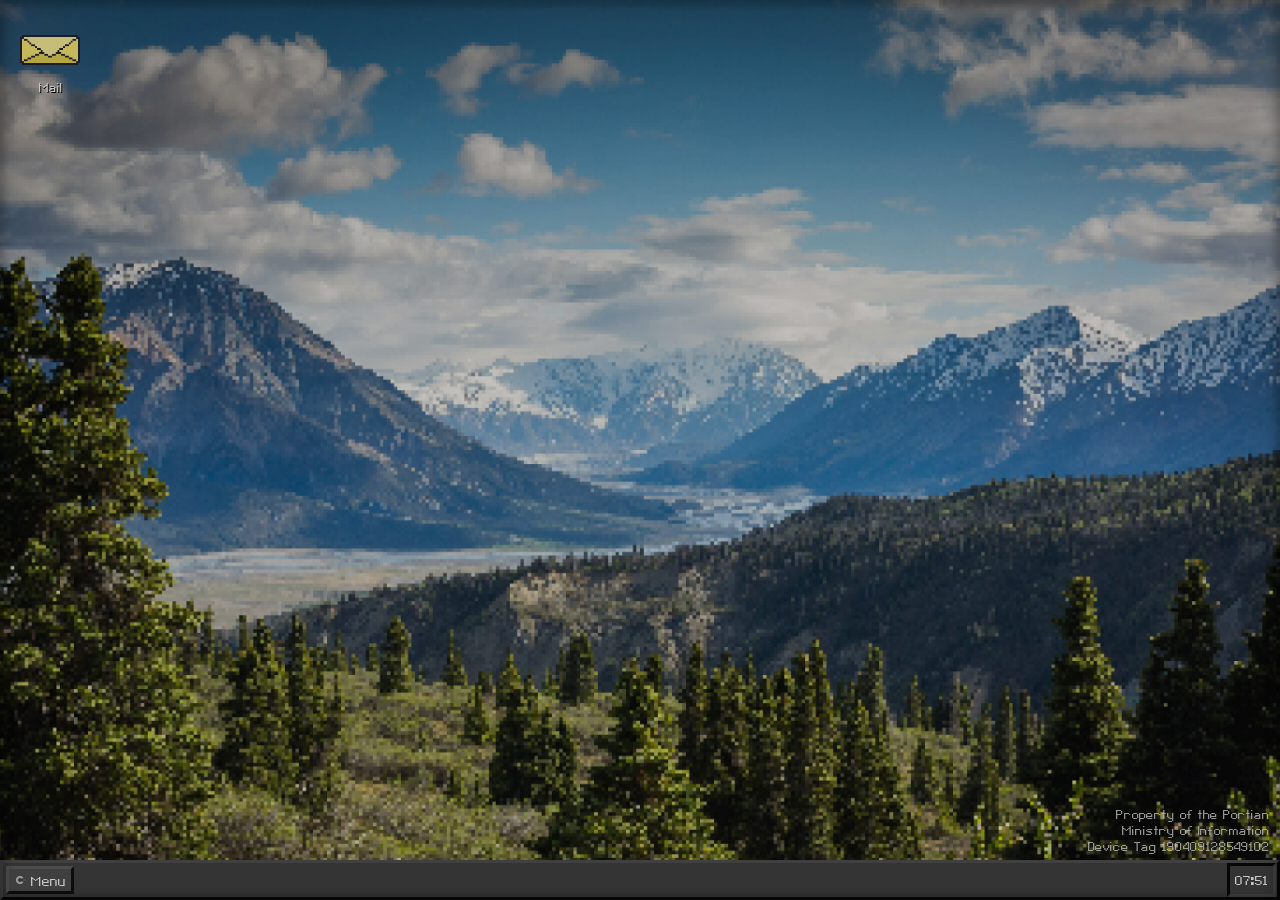
==== index.html @ 0fce21d3 "Initial Commit" ====
<html>

<head>
    <title>QroOS-2</title>

    <link rel="stylesheet" href="https://fonts.googleapis.com/css2?family=Inter:wght@400;500;600;700&display=swap">
    <link rel="stylesheet" href="assets/style.css" id="style">
    <link rel="stylesheet" href="assets/jqueryui.css" id="style">

    <script type="text/javascript" src="js/jquery.js"></script>
    <script type="text/javascript" src="js/jquery-ui.js"></script>
    <script type="text/javascript" src="js/fontawesome.js"></script>
    <script type="text/javascript" src="js/index.js" defer></script>
</head>

<body id="body">
    <footer id="footer">
        <button id="launcherToggle" onclick="toggleLauncher()">
            <img src="assets/logo.png"> Menu
        </button>
        <nav>
            <ul id="footer1"></ul>
        </nav>
        <div class="tray">
            <span id="time">00:00</span>
        </div>
        <button class="menubuttonminimized" id="email-menu">
            <img src="assets/mail.png"> Mail
        </button>
    </footer>
    <div id="launcher">
        <input id="searchBar" placeholder="Search...">
    </div>
    <div id="section">
        <!--Desktop Icons-->
        <button class="desktopIcon" ondblclick="toggleWindowVisibility('email', true)">
            <img src="assets/mail.png">
            <span>Mail</span>
        </button>

        <!--Apps Right Here-->
        <div class="window" id="email">
            <div class="header">
                <div class="titlebar">
                    <img src="assets/mail.png"> Mail
                </div>
                <button class="closebutton" onclick="toggleWindowVisibility(this.parentNode.parentNode.id, false)"><i
                        class="fa-solid fa-xmark"></i></button>
                <button class="minimize" onclick="minimizeWindow(this.parentNode.parentNode.id, true)"><i
                        class="fa-solid fa-chevron-down"></i></button>
            </div>
            <div class="content" style="min-width: 600px; min-height: 350px;">
                <div class="left"></div>
                <div class="right"></div>
            </div>
        </div>
    </div>
    <span id="versionString">
        Property of the Portian<br>
        Ministry of Information<br>
        Device Tag 190409128549102
    </span>
    <div class="effect"></div>
</body>

</html>
---- assets/style.css ----
body {
  background-image: url("wallpaper.png");
  background-position: center center;
  overflow: hidden;
  background-size: cover;
  transition: all 0.5s ease;
  background-color: black;
  background-repeat: no-repeat;
  height: 100vh;
}

@font-face {
  font-family: 'ra-inet';
  src: url('C&C Red Alert [INET].ttf');
  font-weight: lighter;
}

footer {
  bottom: 0;
  background-color: #3d3d3d;
  height: 40px;
  position: fixed !important;
  z-index: 3;
  box-sizing: border-box;
  width: 100%;
  border: #4d4d4d outset 3px;
  overflow: hidden;
  display: flex;
}

.window {
  display: none;
  animation: fadein;
  animation-duration: 250ms;
  position: absolute;
  min-width: fit-content;
  min-height: fit-content;
  width: fit-content;
  height: fit-content;
  position: absolute;
}

.header {
  width: 100%;
  background-color: #3d3d3d;
  cursor: move;
  overflow: hidden;
  height: 36px;
  border: #4d4d4d outset 3px;
  color: white;
}

.content {
  background: white;
  border: #4d4d4d outset 3px;
  border-top: none;
  width: 100%;
  height: calc(100% - 36px);
}

.content iframe {
  border: none;
  width: 100%;
  height: 100%;
}

.headertext {
  color: white;
  background: none;
  border: black solid 0px;
  margin-right: 0px;
  height: 30px;
  transition: all 250ms ease;
  padding: 8px;
  pointer-events: none;
  font-family: 'ra-inet';
  line-height: 1.1;
}

* {
  margin: 0;
  padding: 0;
  user-select: none;
  outline: none;
  font-family: ra-inet;
  box-sizing: border-box;
}

nav {
  display: inline-block;
}

.menubutton2 {
  background: none;
  border: black solid 0px;
  font-family: ra-inet;
  color: white;
  float: left;
  text-align: left;
  font-size: 20px;
  margin-bottom: 5px;
  padding: 5px;
}

.menubuttonminimizing {
  background-color: #9d9d9d20;
  border: #5d5d5d inset 3px !important;
}

.menubuttonminimized:hover {
  background-color: #8d8d8d80;
  transition: all 250ms ease;
}

.menubuttonminimized:active {
  background-color: #6d6d6d66;
  transition: all 250ms ease;
}

@keyframes fadein {
  0% {
    opacity: 0;
  }

  100% {
    opacity: 1;
  }
}

@keyframes slideright {
  0% {
    transform: translateX(-100%);
  }

  100% {
    transform: translateX(0%);
  }
}

#menutogglebuttonimg {
  height: 100%;
}

.focused {
  z-index: 1 !important;
}

#launcher {
  position: absolute;
  z-index: 2;
  bottom: 40px;
  width: 20vw;
  height: calc(40vh);
  background-color: #3d3d3d;
  border: #4d4d4d outset 3px;
  display: none;
}

#searchBar {
  width: 100%;
  color: black;
  padding: 5px;
}

.desktopTasks {
  overflow: auto;
}

#launcherToggle,
.menubuttonminimized,
.header button {
  height: calc(100% - 6px);
  background: #4d4d4d;
  border: #5d5d5d outset 3px;
  color: white;
  margin: 3px;
  margin-right: 0;
  padding: 5px;
  font-size: 17px;
}

.menubuttonminimized {
  display: none;
}

.effect {
  background: linear-gradient(to top, #00000040, #00000040, #33333340, #33333340);
  background-size: cover;
  background-size: 100% 1px;
  width: 100vw;
  height: 100dvh;
  position: absolute;
  pointer-events: none;
  z-index: 100;
  box-shadow: inset 0px 0px 10px 5px rgba(0, 0, 0, 0.25);
}

.header button {
  height: 25px;
  float: right;
  aspect-ratio: 1/1;
  font-size: 12px;
  margin-right: 3px;
  margin-left: 0;
}

#launcherToggle img {
  margin-right: 5px;
  height: 100%;
  float: left;
  display: inline-block;
}

#launcherToggle:hover,
#desktops button:hover {
  background-color: #9d9d9d20;
  transition: all 250ms ease;
}

#activeDesktop {
  background-color: #9d9d9d20 !important;
  transition: all 250ms ease;
}

#launcherToggle:active,
#desktops button:active {
  background-color: #6d6d6d66;
  transition: all 250ms ease;
}

#section {
  height: calc(100vh - 40px);
  width: 100vw;
  position: absolute;
}

#versionString {
  position: absolute;
  z-index: 5;
  bottom: 0;
  right: 0;
  color: rgba(255, 255, 255, 0.75);
  text-align: right;
  pointer-events: none;
  padding-bottom: 45px;
  padding-right: 10px;
  text-shadow: black 0px 0px 10px;
}

#weather,
#time {
  color: white;
  font-size: 17px;
  display: inline-block;
  margin: 5px;
  margin-bottom: 4px;
}

.tray {
  right: 1px;
  position: absolute;
  height: 100%;
  display: flex;
  align-items: center;
  border: #4d4d4d inset 3px;
}

.menubuttonminimized img {
  height: 100%;
  aspect-ratio: 1/1;
  margin-right: 5px;
}

.titlebar {
  display: inline-flex;
  height: 100%;
  align-items: center;
}

.titlebar img {
  margin: 5px;
  height: 21px;
  aspect-ratio: 1/1;
}

.desktopIcon {
  position: absolute;
  width: 100px;
  height: fit-content;
  background: none;
  border: none;
  padding: 20px;
  color: white;
  text-shadow: black 1px 1px 0px;
  font-size: 16px;
}

.desktopIcon img {
  width: 100%;
}

.desktopIcon:focus span {
  background-color: blue;
}

.left {
  display: inline-block;
  width: 30%;
  height: 100%;
  min-height: 350px;
}

.right {
  display: inline-block;
  width: calc(70% - 5px);
  height: 100%;
  min-height: 350px;
}
---- assets/jqueryui.css ----
/*! jQuery UI - v1.14.0 - 2024-08-05
* https://jqueryui.com
* Includes: core.css, accordion.css, autocomplete.css, menu.css, button.css, controlgroup.css, checkboxradio.css, datepicker.css, dialog.css, draggable.css, resizable.css, progressbar.css, selectable.css, selectmenu.css, slider.css, sortable.css, spinner.css, tabs.css, tooltip.css, theme.css
* To view and modify this theme, visit https://jqueryui.com/themeroller/?ffDefault=Arial%2CHelvetica%2Csans-serif&fsDefault=1em&fwDefault=normal&cornerRadius=3px&bgColorHeader=e9e9e9&bgTextureHeader=flat&borderColorHeader=dddddd&fcHeader=333333&iconColorHeader=444444&bgColorContent=ffffff&bgTextureContent=flat&borderColorContent=dddddd&fcContent=333333&iconColorContent=444444&bgColorDefault=f6f6f6&bgTextureDefault=flat&borderColorDefault=c5c5c5&fcDefault=454545&iconColorDefault=777777&bgColorHover=ededed&bgTextureHover=flat&borderColorHover=cccccc&fcHover=2b2b2b&iconColorHover=555555&bgColorActive=007fff&bgTextureActive=flat&borderColorActive=003eff&fcActive=ffffff&iconColorActive=ffffff&bgColorHighlight=fffa90&bgTextureHighlight=flat&borderColorHighlight=dad55e&fcHighlight=777620&iconColorHighlight=777620&bgColorError=fddfdf&bgTextureError=flat&borderColorError=f1a899&fcError=5f3f3f&iconColorError=cc0000&bgColorOverlay=aaaaaa&bgTextureOverlay=flat&bgImgOpacityOverlay=0&opacityOverlay=30&bgColorShadow=666666&bgTextureShadow=flat&bgImgOpacityShadow=0&opacityShadow=30&thicknessShadow=5px&offsetTopShadow=0px&offsetLeftShadow=0px&cornerRadiusShadow=8px
* Copyright OpenJS Foundation and other contributors; Licensed MIT */

/* Layout helpers
----------------------------------*/
.ui-helper-hidden {
	display: none;
}
.ui-helper-hidden-accessible {
	border: 0;
	clip: rect(0 0 0 0);
	height: 1px;
	margin: -1px;
	overflow: hidden;
	padding: 0;
	position: absolute;
	width: 1px;
}
.ui-helper-reset {
	margin: 0;
	padding: 0;
	border: 0;
	outline: 0;
	line-height: 1.3;
	text-decoration: none;
	font-size: 100%;
	list-style: none;
}
.ui-helper-clearfix:before,
.ui-helper-clearfix:after {
	content: "";
	display: table;
	border-collapse: collapse;
}
.ui-helper-clearfix:after {
	clear: both;
}
.ui-helper-zfix {
	width: 100%;
	height: 100%;
	top: 0;
	left: 0;
	position: absolute;
	opacity: 0;
}

.ui-front {
	z-index: 100;
}


/* Interaction Cues
----------------------------------*/
.ui-state-disabled {
	cursor: default !important;
	pointer-events: none;
}


/* Icons
----------------------------------*/
.ui-icon {
	display: inline-block;
	vertical-align: middle;
	margin-top: -.25em;
	position: relative;
	text-indent: -99999px;
	overflow: hidden;
	background-repeat: no-repeat;
}

.ui-widget-icon-block {
	left: 50%;
	margin-left: -8px;
	display: block;
}

/* Misc visuals
----------------------------------*/

/* Overlays */
.ui-widget-overlay {
	position: fixed;
	top: 0;
	left: 0;
	width: 100%;
	height: 100%;
}
.ui-accordion .ui-accordion-header {
	display: block;
	cursor: pointer;
	position: relative;
	margin: 2px 0 0 0;
	padding: .5em .5em .5em .7em;
	font-size: 100%;
}
.ui-accordion .ui-accordion-content {
	padding: 1em 2.2em;
	border-top: 0;
	overflow: auto;
}
.ui-autocomplete {
	position: absolute;
	top: 0;
	left: 0;
	cursor: default;
}
.ui-menu {
	list-style: none;
	padding: 0;
	margin: 0;
	display: block;
	outline: 0;
}
.ui-menu .ui-menu {
	position: absolute;
}
.ui-menu .ui-menu-item {
	margin: 0;
	cursor: pointer;
}
.ui-menu .ui-menu-item-wrapper {
	position: relative;
	padding: 3px 1em 3px .4em;
}
.ui-menu .ui-menu-divider {
	margin: 5px 0;
	height: 0;
	font-size: 0;
	line-height: 0;
	border-width: 1px 0 0 0;
}
.ui-menu .ui-state-focus,
.ui-menu .ui-state-active {
	margin: -1px;
}

/* icon support */
.ui-menu-icons {
	position: relative;
}
.ui-menu-icons .ui-menu-item-wrapper {
	padding-left: 2em;
}

/* left-aligned */
.ui-menu .ui-icon {
	position: absolute;
	top: 0;
	bottom: 0;
	left: .2em;
	margin: auto 0;
}

/* right-aligned */
.ui-menu .ui-menu-icon {
	left: auto;
	right: 0;
}
.ui-button {
	padding: .4em 1em;
	display: inline-block;
	position: relative;
	line-height: normal;
	margin-right: .1em;
	cursor: pointer;
	vertical-align: middle;
	text-align: center;
	-webkit-user-select: none;
	user-select: none;
}

.ui-button,
.ui-button:link,
.ui-button:visited,
.ui-button:hover,
.ui-button:active {
	text-decoration: none;
}

/* to make room for the icon, a width needs to be set here */
.ui-button-icon-only {
	width: 2em;
	box-sizing: border-box;
	text-indent: -9999px;
	white-space: nowrap;
}

/* no icon support for input elements */
input.ui-button.ui-button-icon-only {
	text-indent: 0;
}

/* button icon element(s) */
.ui-button-icon-only .ui-icon {
	position: absolute;
	top: 50%;
	left: 50%;
	margin-top: -8px;
	margin-left: -8px;
}

.ui-button.ui-icon-notext .ui-icon {
	padding: 0;
	width: 2.1em;
	height: 2.1em;
	text-indent: -9999px;
	white-space: nowrap;

}

input.ui-button.ui-icon-notext .ui-icon {
	width: auto;
	height: auto;
	text-indent: 0;
	white-space: normal;
	padding: .4em 1em;
}

/* workarounds */
/* Support: Firefox 5 - 125+ */
input.ui-button::-moz-focus-inner,
button.ui-button::-moz-focus-inner {
	border: 0;
	padding: 0;
}
.ui-controlgroup {
	vertical-align: middle;
	display: inline-block;
}
.ui-controlgroup > .ui-controlgroup-item {
	float: left;
	margin-left: 0;
	margin-right: 0;
}
.ui-controlgroup > .ui-controlgroup-item:focus,
.ui-controlgroup > .ui-controlgroup-item.ui-visual-focus {
	z-index: 9999;
}
.ui-controlgroup-vertical > .ui-controlgroup-item {
	display: block;
	float: none;
	width: 100%;
	margin-top: 0;
	margin-bottom: 0;
	text-align: left;
}
.ui-controlgroup-vertical .ui-controlgroup-item {
	box-sizing: border-box;
}
.ui-controlgroup .ui-controlgroup-label {
	padding: .4em 1em;
}
.ui-controlgroup .ui-controlgroup-label span {
	font-size: 80%;
}
.ui-controlgroup-horizontal .ui-controlgroup-label + .ui-controlgroup-item {
	border-left: none;
}
.ui-controlgroup-vertical .ui-controlgroup-label + .ui-controlgroup-item {
	border-top: none;
}
.ui-controlgroup-horizontal .ui-controlgroup-label.ui-widget-content {
	border-right: none;
}
.ui-controlgroup-vertical .ui-controlgroup-label.ui-widget-content {
	border-bottom: none;
}

/* Spinner specific style fixes */
.ui-controlgroup-vertical .ui-spinner-input {
	width: calc( 100% - 2.4em );
}
.ui-controlgroup-vertical .ui-spinner .ui-spinner-up {
	border-top-style: solid;
}

.ui-checkboxradio-label .ui-icon-background {
	box-shadow: inset 1px 1px 1px #ccc;
	border-radius: .12em;
	border: none;
}
.ui-checkboxradio-radio-label .ui-icon-background {
	width: 16px;
	height: 16px;
	border-radius: 1em;
	overflow: visible;
	border: none;
}
.ui-checkboxradio-radio-label.ui-checkboxradio-checked .ui-icon,
.ui-checkboxradio-radio-label.ui-checkboxradio-checked:hover .ui-icon {
	background-image: none;
	width: 8px;
	height: 8px;
	border-width: 4px;
	border-style: solid;
}
.ui-checkboxradio-disabled {
	pointer-events: none;
}
.ui-datepicker {
	width: 17em;
	padding: .2em .2em 0;
	display: none;
}
.ui-datepicker .ui-datepicker-header {
	position: relative;
	padding: .2em 0;
}
.ui-datepicker .ui-datepicker-prev,
.ui-datepicker .ui-datepicker-next {
	position: absolute;
	top: 2px;
	width: 1.8em;
	height: 1.8em;
}
.ui-datepicker .ui-datepicker-prev-hover,
.ui-datepicker .ui-datepicker-next-hover {
	top: 1px;
}
.ui-datepicker .ui-datepicker-prev {
	left: 2px;
}
.ui-datepicker .ui-datepicker-next {
	right: 2px;
}
.ui-datepicker .ui-datepicker-prev-hover {
	left: 1px;
}
.ui-datepicker .ui-datepicker-next-hover {
	right: 1px;
}
.ui-datepicker .ui-datepicker-prev span,
.ui-datepicker .ui-datepicker-next span {
	display: block;
	position: absolute;
	left: 50%;
	margin-left: -8px;
	top: 50%;
	margin-top: -8px;
}
.ui-datepicker .ui-datepicker-title {
	margin: 0 2.3em;
	line-height: 1.8em;
	text-align: center;
}
.ui-datepicker .ui-datepicker-title select {
	font-size: 1em;
	margin: 1px 0;
}
.ui-datepicker select.ui-datepicker-month,
.ui-datepicker select.ui-datepicker-year {
	width: 45%;
}
.ui-datepicker table {
	width: 100%;
	font-size: .9em;
	border-collapse: collapse;
	margin: 0 0 .4em;
}
.ui-datepicker th {
	padding: .7em .3em;
	text-align: center;
	font-weight: bold;
	border: 0;
}
.ui-datepicker td {
	border: 0;
	padding: 1px;
}
.ui-datepicker td span,
.ui-datepicker td a {
	display: block;
	padding: .2em;
	text-align: right;
	text-decoration: none;
}
.ui-datepicker .ui-datepicker-buttonpane {
	background-image: none;
	margin: .7em 0 0 0;
	padding: 0 .2em;
	border-left: 0;
	border-right: 0;
	border-bottom: 0;
}
.ui-datepicker .ui-datepicker-buttonpane button {
	float: right;
	margin: .5em .2em .4em;
	cursor: pointer;
	padding: .2em .6em .3em .6em;
	width: auto;
	overflow: visible;
}
.ui-datepicker .ui-datepicker-buttonpane button.ui-datepicker-current {
	float: left;
}

/* with multiple calendars */
.ui-datepicker.ui-datepicker-multi {
	width: auto;
}
.ui-datepicker-multi .ui-datepicker-group {
	float: left;
}
.ui-datepicker-multi .ui-datepicker-group table {
	width: 95%;
	margin: 0 auto .4em;
}
.ui-datepicker-multi-2 .ui-datepicker-group {
	width: 50%;
}
.ui-datepicker-multi-3 .ui-datepicker-group {
	width: 33.3%;
}
.ui-datepicker-multi-4 .ui-datepicker-group {
	width: 25%;
}
.ui-datepicker-multi .ui-datepicker-group-last .ui-datepicker-header,
.ui-datepicker-multi .ui-datepicker-group-middle .ui-datepicker-header {
	border-left-width: 0;
}
.ui-datepicker-multi .ui-datepicker-buttonpane {
	clear: left;
}
.ui-datepicker-row-break {
	clear: both;
	width: 100%;
	font-size: 0;
}

/* RTL support */
.ui-datepicker-rtl {
	direction: rtl;
}
.ui-datepicker-rtl .ui-datepicker-prev {
	right: 2px;
	left: auto;
}
.ui-datepicker-rtl .ui-datepicker-next {
	left: 2px;
	right: auto;
}
.ui-datepicker-rtl .ui-datepicker-prev:hover {
	right: 1px;
	left: auto;
}
.ui-datepicker-rtl .ui-datepicker-next:hover {
	left: 1px;
	right: auto;
}
.ui-datepicker-rtl .ui-datepicker-buttonpane {
	clear: right;
}
.ui-datepicker-rtl .ui-datepicker-buttonpane button {
	float: left;
}
.ui-datepicker-rtl .ui-datepicker-buttonpane button.ui-datepicker-current,
.ui-datepicker-rtl .ui-datepicker-group {
	float: right;
}
.ui-datepicker-rtl .ui-datepicker-group-last .ui-datepicker-header,
.ui-datepicker-rtl .ui-datepicker-group-middle .ui-datepicker-header {
	border-right-width: 0;
	border-left-width: 1px;
}

/* Icons */
.ui-datepicker .ui-icon {
	display: block;
	text-indent: -99999px;
	overflow: hidden;
	background-repeat: no-repeat;
	left: .5em;
	top: .3em;
}
.ui-dialog {
	position: absolute;
	top: 0;
	left: 0;
	padding: .2em;
	outline: 0;
}
.ui-dialog .ui-dialog-titlebar {
	padding: .4em 1em;
	position: relative;
}
.ui-dialog .ui-dialog-title {
	float: left;
	margin: .1em 0;
	white-space: nowrap;
	width: 90%;
	overflow: hidden;
	text-overflow: ellipsis;
}
.ui-dialog .ui-dialog-titlebar-close {
	position: absolute;
	right: .3em;
	top: 50%;
	width: 20px;
	margin: -10px 0 0 0;
	padding: 1px;
	height: 20px;
}
.ui-dialog .ui-dialog-content {
	position: relative;
	border: 0;
	padding: .5em 1em;
	background: none;
	overflow: auto;
}
.ui-dialog .ui-dialog-buttonpane {
	text-align: left;
	border-width: 1px 0 0 0;
	background-image: none;
	margin-top: .5em;
	padding: .3em 1em .5em .4em;
}
.ui-dialog .ui-dialog-buttonpane .ui-dialog-buttonset {
	float: right;
}
.ui-dialog .ui-dialog-buttonpane button {
	margin: .5em .4em .5em 0;
	cursor: pointer;
}
.ui-dialog .ui-resizable-n {
	height: 2px;
	top: 0;
}
.ui-dialog .ui-resizable-e {
	width: 2px;
	right: 0;
}
.ui-dialog .ui-resizable-s {
	height: 2px;
	bottom: 0;
}
.ui-dialog .ui-resizable-w {
	width: 2px;
	left: 0;
}
.ui-dialog .ui-resizable-se,
.ui-dialog .ui-resizable-sw,
.ui-dialog .ui-resizable-ne,
.ui-dialog .ui-resizable-nw {
	width: 7px;
	height: 7px;
}
.ui-dialog .ui-resizable-se {
	right: 0;
	bottom: 0;
}
.ui-dialog .ui-resizable-sw {
	left: 0;
	bottom: 0;
}
.ui-dialog .ui-resizable-ne {
	right: 0;
	top: 0;
}
.ui-dialog .ui-resizable-nw {
	left: 0;
	top: 0;
}
.ui-draggable .ui-dialog-titlebar {
	cursor: move;
}
.ui-draggable-handle {
	touch-action: none;
}
.ui-resizable {
	position: relative;
}
.ui-resizable-handle {
	position: absolute;
	font-size: 0.1px;
	display: block;
	touch-action: none;
}
.ui-resizable-disabled .ui-resizable-handle,
.ui-resizable-autohide .ui-resizable-handle {
	display: none;
}
.ui-resizable-n {
	cursor: n-resize;
	height: 7px;
	width: 100%;
	top: -5px;
	left: 0;
}
.ui-resizable-s {
	cursor: s-resize;
	height: 7px;
	width: 100%;
	bottom: -5px;
	left: 0;
}
.ui-resizable-e {
	cursor: e-resize;
	width: 7px;
	right: -5px;
	top: 0;
	height: 100%;
}
.ui-resizable-w {
	cursor: w-resize;
	width: 7px;
	left: -5px;
	top: 0;
	height: 100%;
}
.ui-resizable-se {
	cursor: se-resize;
	width: 12px;
	height: 12px;
	right: 1px;
	bottom: 1px;
}
.ui-resizable-sw {
	cursor: sw-resize;
	width: 9px;
	height: 9px;
	left: -5px;
	bottom: -5px;
}
.ui-resizable-nw {
	cursor: nw-resize;
	width: 9px;
	height: 9px;
	left: -5px;
	top: -5px;
}
.ui-resizable-ne {
	cursor: ne-resize;
	width: 9px;
	height: 9px;
	right: -5px;
	top: -5px;
}
.ui-progressbar {
	height: 2em;
	text-align: left;
	overflow: hidden;
}
.ui-progressbar .ui-progressbar-value {
	margin: -1px;
	height: 100%;
}
.ui-progressbar .ui-progressbar-overlay {
	background: url("[data-uri]");
	height: 100%;
	opacity: 0.25;
}
.ui-progressbar-indeterminate .ui-progressbar-value {
	background-image: none;
}
.ui-selectable {
	touch-action: none;
}
.ui-selectable-helper {
	position: absolute;
	z-index: 100;
	border: 1px dotted black;
}
.ui-selectmenu-menu {
	padding: 0;
	margin: 0;
	position: absolute;
	top: 0;
	left: 0;
	display: none;
}
.ui-selectmenu-menu .ui-menu {
	overflow: auto;
	overflow-x: hidden;
	padding-bottom: 1px;
}
.ui-selectmenu-menu .ui-menu .ui-selectmenu-optgroup {
	font-size: 1em;
	font-weight: bold;
	line-height: 1.5;
	padding: 2px 0.4em;
	margin: 0.5em 0 0 0;
	height: auto;
	border: 0;
}
.ui-selectmenu-open {
	display: block;
}
.ui-selectmenu-text {
	display: block;
	margin-right: 20px;
	overflow: hidden;
	text-overflow: ellipsis;
}
.ui-selectmenu-button.ui-button {
	text-align: left;
	white-space: nowrap;
	width: 14em;
}
.ui-selectmenu-icon.ui-icon {
	float: right;
	margin-top: 0;
}
.ui-slider {
	position: relative;
	text-align: left;
}
.ui-slider .ui-slider-handle {
	position: absolute;
	z-index: 2;
	width: 1.2em;
	height: 1.2em;
	cursor: pointer;
	touch-action: none;
}
.ui-slider .ui-slider-range {
	position: absolute;
	z-index: 1;
	font-size: .7em;
	display: block;
	border: 0;
	background-position: 0 0;
}

.ui-slider-horizontal {
	height: .8em;
}
.ui-slider-horizontal .ui-slider-handle {
	top: -.3em;
	margin-left: -.6em;
}
.ui-slider-horizontal .ui-slider-range {
	top: 0;
	height: 100%;
}
.ui-slider-horizontal .ui-slider-range-min {
	left: 0;
}
.ui-slider-horizontal .ui-slider-range-max {
	right: 0;
}

.ui-slider-vertical {
	width: .8em;
	height: 100px;
}
.ui-slider-vertical .ui-slider-handle {
	left: -.3em;
	margin-left: 0;
	margin-bottom: -.6em;
}
.ui-slider-vertical .ui-slider-range {
	left: 0;
	width: 100%;
}
.ui-slider-vertical .ui-slider-range-min {
	bottom: 0;
}
.ui-slider-vertical .ui-slider-range-max {
	top: 0;
}
.ui-sortable-handle {
	touch-action: none;
}
.ui-spinner {
	position: relative;
	display: inline-block;
	overflow: hidden;
	padding: 0;
	vertical-align: middle;
}
.ui-spinner-input {
	border: none;
	background: none;
	color: inherit;
	padding: .222em 0;
	margin: .2em 0;
	vertical-align: middle;
	margin-left: .4em;
	margin-right: 2em;
}
.ui-spinner-button {
	width: 1.6em;
	height: 50%;
	font-size: .5em;
	padding: 0;
	margin: 0;
	text-align: center;
	position: absolute;
	cursor: default;
	display: block;
	overflow: hidden;
	right: 0;
}
/* more specificity required here to override default borders */
.ui-spinner a.ui-spinner-button {
	border-top-style: none;
	border-bottom-style: none;
	border-right-style: none;
}
.ui-spinner-up {
	top: 0;
}
.ui-spinner-down {
	bottom: 0;
}
.ui-tabs {
	position: relative;/* position: relative prevents IE scroll bug (element with position: relative inside container with overflow: auto appear as "fixed") */
	padding: .2em;
}
.ui-tabs .ui-tabs-nav {
	margin: 0;
	padding: .2em .2em 0;
}
.ui-tabs .ui-tabs-nav li {
	list-style: none;
	float: left;
	position: relative;
	top: 0;
	margin: 1px .2em 0 0;
	border-bottom-width: 0;
	padding: 0;
	white-space: nowrap;
}
.ui-tabs .ui-tabs-nav .ui-tabs-anchor {
	float: left;
	padding: .5em 1em;
	text-decoration: none;
}
.ui-tabs .ui-tabs-nav li.ui-tabs-active {
	margin-bottom: -1px;
	padding-bottom: 1px;
}
.ui-tabs .ui-tabs-nav li.ui-tabs-active .ui-tabs-anchor,
.ui-tabs .ui-tabs-nav li.ui-state-disabled .ui-tabs-anchor,
.ui-tabs .ui-tabs-nav li.ui-tabs-loading .ui-tabs-anchor {
	cursor: text;
}
.ui-tabs-collapsible .ui-tabs-nav li.ui-tabs-active .ui-tabs-anchor {
	cursor: pointer;
}
.ui-tabs .ui-tabs-panel {
	display: block;
	border-width: 0;
	padding: 1em 1.4em;
	background: none;
}
.ui-tooltip {
	padding: 8px;
	position: absolute;
	z-index: 9999;
	max-width: 300px;
}
body .ui-tooltip {
	border-width: 2px;
}
/* Component containers
----------------------------------*/
.ui-widget {
	font-family: Arial,Helvetica,sans-serif;
	font-size: 1em;
}
.ui-widget .ui-widget {
	font-size: 1em;
}
.ui-widget input,
.ui-widget select,
.ui-widget textarea,
.ui-widget button {
	font-family: Arial,Helvetica,sans-serif;
	font-size: 1em;
}
.ui-widget.ui-widget-content {
	border: 1px solid #c5c5c5;
}
.ui-widget-content {
	border: 1px solid #dddddd;
	background: #ffffff;
	color: #333333;
}
.ui-widget-content a {
	color: #333333;
}
.ui-widget-header {
	border: 1px solid #dddddd;
	background: #e9e9e9;
	color: #333333;
	font-weight: bold;
}
.ui-widget-header a {
	color: #333333;
}

/* Interaction states
----------------------------------*/
.ui-state-default,
.ui-widget-content .ui-state-default,
.ui-widget-header .ui-state-default,
.ui-button,

/* We use html here because we need a greater specificity to make sure disabled
works properly when clicked or hovered */
html .ui-button.ui-state-disabled:hover,
html .ui-button.ui-state-disabled:active {
	border: 1px solid #c5c5c5;
	background: #f6f6f6;
	font-weight: normal;
	color: #454545;
}
.ui-state-default a,
.ui-state-default a:link,
.ui-state-default a:visited,
a.ui-button,
a:link.ui-button,
a:visited.ui-button,
.ui-button {
	color: #454545;
	text-decoration: none;
}
.ui-state-hover,
.ui-widget-content .ui-state-hover,
.ui-widget-header .ui-state-hover,
.ui-state-focus,
.ui-widget-content .ui-state-focus,
.ui-widget-header .ui-state-focus,
.ui-button:hover,
.ui-button:focus {
	border: 1px solid #cccccc;
	background: #ededed;
	font-weight: normal;
	color: #2b2b2b;
}
.ui-state-hover a,
.ui-state-hover a:hover,
.ui-state-hover a:link,
.ui-state-hover a:visited,
.ui-state-focus a,
.ui-state-focus a:hover,
.ui-state-focus a:link,
.ui-state-focus a:visited,
a.ui-button:hover,
a.ui-button:focus {
	color: #2b2b2b;
	text-decoration: none;
}

.ui-visual-focus {
	box-shadow: 0 0 3px 1px rgb(94, 158, 214);
}
.ui-state-active,
.ui-widget-content .ui-state-active,
.ui-widget-header .ui-state-active,
a.ui-button:active,
.ui-button:active,
.ui-button.ui-state-active:hover {
	border: 1px solid #003eff;
	background: #007fff;
	font-weight: normal;
	color: #ffffff;
}
.ui-icon-background,
.ui-state-active .ui-icon-background {
	border: #003eff;
	background-color: #ffffff;
}
.ui-state-active a,
.ui-state-active a:link,
.ui-state-active a:visited {
	color: #ffffff;
	text-decoration: none;
}

/* Interaction Cues
----------------------------------*/
.ui-state-highlight,
.ui-widget-content .ui-state-highlight,
.ui-widget-header .ui-state-highlight {
	border: 1px solid #dad55e;
	background: #fffa90;
	color: #777620;
}
.ui-state-checked {
	border: 1px solid #dad55e;
	background: #fffa90;
}
.ui-state-highlight a,
.ui-widget-content .ui-state-highlight a,
.ui-widget-header .ui-state-highlight a {
	color: #777620;
}
.ui-state-error,
.ui-widget-content .ui-state-error,
.ui-widget-header .ui-state-error {
	border: 1px solid #f1a899;
	background: #fddfdf;
	color: #5f3f3f;
}
.ui-state-error a,
.ui-widget-content .ui-state-error a,
.ui-widget-header .ui-state-error a {
	color: #5f3f3f;
}
.ui-state-error-text,
.ui-widget-content .ui-state-error-text,
.ui-widget-header .ui-state-error-text {
	color: #5f3f3f;
}
.ui-priority-primary,
.ui-widget-content .ui-priority-primary,
.ui-widget-header .ui-priority-primary {
	font-weight: bold;
}
.ui-priority-secondary,
.ui-widget-content .ui-priority-secondary,
.ui-widget-header .ui-priority-secondary {
	opacity: .7;
	font-weight: normal;
}
.ui-state-disabled,
.ui-widget-content .ui-state-disabled,
.ui-widget-header .ui-state-disabled {
	opacity: .35;
	background-image: none;
}

/* Icons
----------------------------------*/

/* states and images */
.ui-icon {
	width: 16px;
	height: 16px;
}
.ui-icon,
.ui-widget-content .ui-icon {
	background-image: url("images/ui-icons_444444_256x240.png");
}
.ui-widget-header .ui-icon {
	background-image: url("images/ui-icons_444444_256x240.png");
}
.ui-state-hover .ui-icon,
.ui-state-focus .ui-icon,
.ui-button:hover .ui-icon,
.ui-button:focus .ui-icon {
	background-image: url("images/ui-icons_555555_256x240.png");
}
.ui-state-active .ui-icon,
.ui-button:active .ui-icon {
	background-image: url("images/ui-icons_ffffff_256x240.png");
}
.ui-state-highlight .ui-icon,
.ui-button .ui-state-highlight.ui-icon {
	background-image: url("images/ui-icons_777620_256x240.png");
}
.ui-state-error .ui-icon,
.ui-state-error-text .ui-icon {
	background-image: url("images/ui-icons_cc0000_256x240.png");
}
.ui-button .ui-icon {
	background-image: url("images/ui-icons_777777_256x240.png");
}

/* positioning */
/* Three classes needed to override `.ui-button:hover .ui-icon` */
.ui-icon-blank.ui-icon-blank.ui-icon-blank {
	background-image: none;
}
.ui-icon-caret-1-n { background-position: 0 0; }
.ui-icon-caret-1-ne { background-position: -16px 0; }
.ui-icon-caret-1-e { background-position: -32px 0; }
.ui-icon-caret-1-se { background-position: -48px 0; }
.ui-icon-caret-1-s { background-position: -65px 0; }
.ui-icon-caret-1-sw { background-position: -80px 0; }
.ui-icon-caret-1-w { background-position: -96px 0; }
.ui-icon-caret-1-nw { background-position: -112px 0; }
.ui-icon-caret-2-n-s { background-position: -128px 0; }
.ui-icon-caret-2-e-w { background-position: -144px 0; }
.ui-icon-triangle-1-n { background-position: 0 -16px; }
.ui-icon-triangle-1-ne { background-position: -16px -16px; }
.ui-icon-triangle-1-e { background-position: -32px -16px; }
.ui-icon-triangle-1-se { background-position: -48px -16px; }
.ui-icon-triangle-1-s { background-position: -65px -16px; }
.ui-icon-triangle-1-sw { background-position: -80px -16px; }
.ui-icon-triangle-1-w { background-position: -96px -16px; }
.ui-icon-triangle-1-nw { background-position: -112px -16px; }
.ui-icon-triangle-2-n-s { background-position: -128px -16px; }
.ui-icon-triangle-2-e-w { background-position: -144px -16px; }
.ui-icon-arrow-1-n { background-position: 0 -32px; }
.ui-icon-arrow-1-ne { background-position: -16px -32px; }
.ui-icon-arrow-1-e { background-position: -32px -32px; }
.ui-icon-arrow-1-se { background-position: -48px -32px; }
.ui-icon-arrow-1-s { background-position: -65px -32px; }
.ui-icon-arrow-1-sw { background-position: -80px -32px; }
.ui-icon-arrow-1-w { background-position: -96px -32px; }
.ui-icon-arrow-1-nw { background-position: -112px -32px; }
.ui-icon-arrow-2-n-s { background-position: -128px -32px; }
.ui-icon-arrow-2-ne-sw { background-position: -144px -32px; }
.ui-icon-arrow-2-e-w { background-position: -160px -32px; }
.ui-icon-arrow-2-se-nw { background-position: -176px -32px; }
.ui-icon-arrowstop-1-n { background-position: -192px -32px; }
.ui-icon-arrowstop-1-e { background-position: -208px -32px; }
.ui-icon-arrowstop-1-s { background-position: -224px -32px; }
.ui-icon-arrowstop-1-w { background-position: -240px -32px; }
.ui-icon-arrowthick-1-n { background-position: 1px -48px; }
.ui-icon-arrowthick-1-ne { background-position: -16px -48px; }
.ui-icon-arrowthick-1-e { background-position: -32px -48px; }
.ui-icon-arrowthick-1-se { background-position: -48px -48px; }
.ui-icon-arrowthick-1-s { background-position: -64px -48px; }
.ui-icon-arrowthick-1-sw { background-position: -80px -48px; }
.ui-icon-arrowthick-1-w { background-position: -96px -48px; }
.ui-icon-arrowthick-1-nw { background-position: -112px -48px; }
.ui-icon-arrowthick-2-n-s { background-position: -128px -48px; }
.ui-icon-arrowthick-2-ne-sw { background-position: -144px -48px; }
.ui-icon-arrowthick-2-e-w { background-position: -160px -48px; }
.ui-icon-arrowthick-2-se-nw { background-position: -176px -48px; }
.ui-icon-arrowthickstop-1-n { background-position: -192px -48px; }
.ui-icon-arrowthickstop-1-e { background-position: -208px -48px; }
.ui-icon-arrowthickstop-1-s { background-position: -224px -48px; }
.ui-icon-arrowthickstop-1-w { background-position: -240px -48px; }
.ui-icon-arrowreturnthick-1-w { background-position: 0 -64px; }
.ui-icon-arrowreturnthick-1-n { background-position: -16px -64px; }
.ui-icon-arrowreturnthick-1-e { background-position: -32px -64px; }
.ui-icon-arrowreturnthick-1-s { background-position: -48px -64px; }
.ui-icon-arrowreturn-1-w { background-position: -64px -64px; }
.ui-icon-arrowreturn-1-n { background-position: -80px -64px; }
.ui-icon-arrowreturn-1-e { background-position: -96px -64px; }
.ui-icon-arrowreturn-1-s { background-position: -112px -64px; }
.ui-icon-arrowrefresh-1-w { background-position: -128px -64px; }
.ui-icon-arrowrefresh-1-n { background-position: -144px -64px; }
.ui-icon-arrowrefresh-1-e { background-position: -160px -64px; }
.ui-icon-arrowrefresh-1-s { background-position: -176px -64px; }
.ui-icon-arrow-4 { background-position: 0 -80px; }
.ui-icon-arrow-4-diag { background-position: -16px -80px; }
.ui-icon-extlink { background-position: -32px -80px; }
.ui-icon-newwin { background-position: -48px -80px; }
.ui-icon-refresh { background-position: -64px -80px; }
.ui-icon-shuffle { background-position: -80px -80px; }
.ui-icon-transfer-e-w { background-position: -96px -80px; }
.ui-icon-transferthick-e-w { background-position: -112px -80px; }
.ui-icon-folder-collapsed { background-position: 0 -96px; }
.ui-icon-folder-open { background-position: -16px -96px; }
.ui-icon-document { background-position: -32px -96px; }
.ui-icon-document-b { background-position: -48px -96px; }
.ui-icon-note { background-position: -64px -96px; }
.ui-icon-mail-closed { background-position: -80px -96px; }
.ui-icon-mail-open { background-position: -96px -96px; }
.ui-icon-suitcase { background-position: -112px -96px; }
.ui-icon-comment { background-position: -128px -96px; }
.ui-icon-person { background-position: -144px -96px; }
.ui-icon-print { background-position: -160px -96px; }
.ui-icon-trash { background-position: -176px -96px; }
.ui-icon-locked { background-position: -192px -96px; }
.ui-icon-unlocked { background-position: -208px -96px; }
.ui-icon-bookmark { background-position: -224px -96px; }
.ui-icon-tag { background-position: -240px -96px; }
.ui-icon-home { background-position: 0 -112px; }
.ui-icon-flag { background-position: -16px -112px; }
.ui-icon-calendar { background-position: -32px -112px; }
.ui-icon-cart { background-position: -48px -112px; }
.ui-icon-pencil { background-position: -64px -112px; }
.ui-icon-clock { background-position: -80px -112px; }
.ui-icon-disk { background-position: -96px -112px; }
.ui-icon-calculator { background-position: -112px -112px; }
.ui-icon-zoomin { background-position: -128px -112px; }
.ui-icon-zoomout { background-position: -144px -112px; }
.ui-icon-search { background-position: -160px -112px; }
.ui-icon-wrench { background-position: -176px -112px; }
.ui-icon-gear { background-position: -192px -112px; }
.ui-icon-heart { background-position: -208px -112px; }
.ui-icon-star { background-position: -224px -112px; }
.ui-icon-link { background-position: -240px -112px; }
.ui-icon-cancel { background-position: 0 -128px; }
.ui-icon-plus { background-position: -16px -128px; }
.ui-icon-plusthick { background-position: -32px -128px; }
.ui-icon-minus { background-position: -48px -128px; }
.ui-icon-minusthick { background-position: -64px -128px; }
.ui-icon-close { background-position: -80px -128px; }
.ui-icon-closethick { background-position: -96px -128px; }
.ui-icon-key { background-position: -112px -128px; }
.ui-icon-lightbulb { background-position: -128px -128px; }
.ui-icon-scissors { background-position: -144px -128px; }
.ui-icon-clipboard { background-position: -160px -128px; }
.ui-icon-copy { background-position: -176px -128px; }
.ui-icon-contact { background-position: -192px -128px; }
.ui-icon-image { background-position: -208px -128px; }
.ui-icon-video { background-position: -224px -128px; }
.ui-icon-script { background-position: -240px -128px; }
.ui-icon-alert { background-position: 0 -144px; }
.ui-icon-info { background-position: -16px -144px; }
.ui-icon-notice { background-position: -32px -144px; }
.ui-icon-help { background-position: -48px -144px; }
.ui-icon-check { background-position: -64px -144px; }
.ui-icon-bullet { background-position: -80px -144px; }
.ui-icon-radio-on { background-position: -96px -144px; }
.ui-icon-radio-off { background-position: -112px -144px; }
.ui-icon-pin-w { background-position: -128px -144px; }
.ui-icon-pin-s { background-position: -144px -144px; }
.ui-icon-play { background-position: 0 -160px; }
.ui-icon-pause { background-position: -16px -160px; }
.ui-icon-seek-next { background-position: -32px -160px; }
.ui-icon-seek-prev { background-position: -48px -160px; }
.ui-icon-seek-end { background-position: -64px -160px; }
.ui-icon-seek-start { background-position: -80px -160px; }
/* ui-icon-seek-first is deprecated, use ui-icon-seek-start instead */
.ui-icon-seek-first { background-position: -80px -160px; }
.ui-icon-stop { background-position: -96px -160px; }
.ui-icon-eject { background-position: -112px -160px; }
.ui-icon-volume-off { background-position: -128px -160px; }
.ui-icon-volume-on { background-position: -144px -160px; }
.ui-icon-power { background-position: 0 -176px; }
.ui-icon-signal-diag { background-position: -16px -176px; }
.ui-icon-signal { background-position: -32px -176px; }
.ui-icon-battery-0 { background-position: -48px -176px; }
.ui-icon-battery-1 { background-position: -64px -176px; }
.ui-icon-battery-2 { background-position: -80px -176px; }
.ui-icon-battery-3 { background-position: -96px -176px; }
.ui-icon-circle-plus { background-position: 0 -192px; }
.ui-icon-circle-minus { background-position: -16px -192px; }
.ui-icon-circle-close { background-position: -32px -192px; }
.ui-icon-circle-triangle-e { background-position: -48px -192px; }
.ui-icon-circle-triangle-s { background-position: -64px -192px; }
.ui-icon-circle-triangle-w { background-position: -80px -192px; }
.ui-icon-circle-triangle-n { background-position: -96px -192px; }
.ui-icon-circle-arrow-e { background-position: -112px -192px; }
.ui-icon-circle-arrow-s { background-position: -128px -192px; }
.ui-icon-circle-arrow-w { background-position: -144px -192px; }
.ui-icon-circle-arrow-n { background-position: -160px -192px; }
.ui-icon-circle-zoomin { background-position: -176px -192px; }
.ui-icon-circle-zoomout { background-position: -192px -192px; }
.ui-icon-circle-check { background-position: -208px -192px; }
.ui-icon-circlesmall-plus { background-position: 0 -208px; }
.ui-icon-circlesmall-minus { background-position: -16px -208px; }
.ui-icon-circlesmall-close { background-position: -32px -208px; }
.ui-icon-squaresmall-plus { background-position: -48px -208px; }
.ui-icon-squaresmall-minus { background-position: -64px -208px; }
.ui-icon-squaresmall-close { background-position: -80px -208px; }
.ui-icon-grip-dotted-vertical { background-position: 0 -224px; }
.ui-icon-grip-dotted-horizontal { background-position: -16px -224px; }
.ui-icon-grip-solid-vertical { background-position: -32px -224px; }
.ui-icon-grip-solid-horizontal { background-position: -48px -224px; }
.ui-icon-gripsmall-diagonal-se { background-position: -64px -224px; }
.ui-icon-grip-diagonal-se { background-position: -80px -224px; }


/* Misc visuals
----------------------------------*/

/* Corner radius */
.ui-corner-all,
.ui-corner-top,
.ui-corner-left,
.ui-corner-tl {
	border-top-left-radius: 3px;
}
.ui-corner-all,
.ui-corner-top,
.ui-corner-right,
.ui-corner-tr {
	border-top-right-radius: 3px;
}
.ui-corner-all,
.ui-corner-bottom,
.ui-corner-left,
.ui-corner-bl {
	border-bottom-left-radius: 3px;
}
.ui-corner-all,
.ui-corner-bottom,
.ui-corner-right,
.ui-corner-br {
	border-bottom-right-radius: 3px;
}

/* Overlays */
.ui-widget-overlay {
	background: #aaaaaa;
	opacity: .3;
}
.ui-widget-shadow {
	box-shadow: 0px 0px 5px #666666;
}
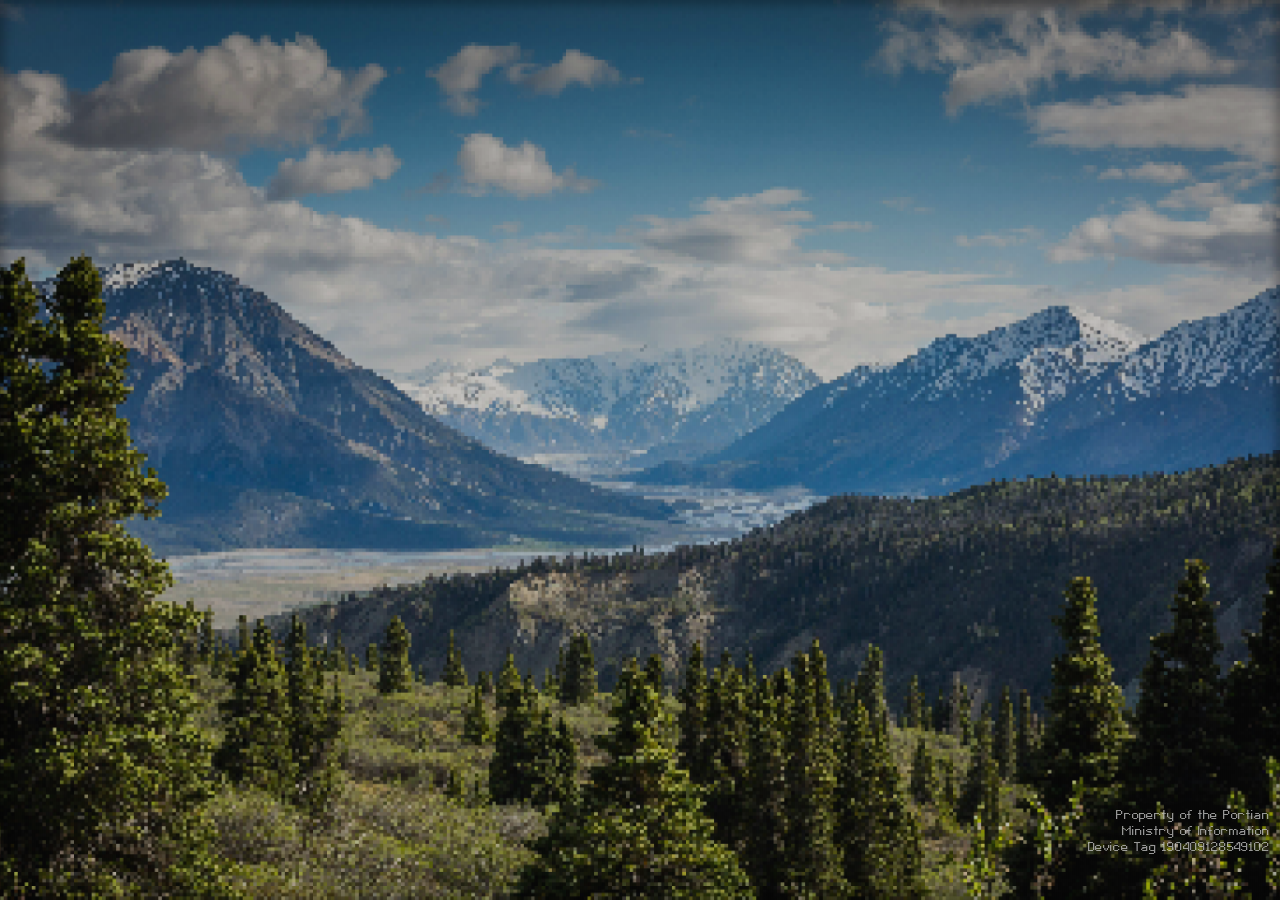
==== commit f04b405d: "demo release" ====
--- a/index.html
+++ b/index.html
@@ -1,7 +1,7 @@
 <html>
 
 <head>
-    <title>QroOS-2</title>
+    <title>Portian Apexium Report</title>
 
     <link rel="stylesheet" href="https://fonts.googleapis.com/css2?family=Inter:wght@400;500;600;700&display=swap">
     <link rel="stylesheet" href="assets/style.css" id="style">
@@ -11,10 +11,12 @@
     <script type="text/javascript" src="js/jquery-ui.js"></script>
     <script type="text/javascript" src="js/fontawesome.js"></script>
     <script type="text/javascript" src="js/index.js" defer></script>
+    <script type="text/javascript" src="js/player.js" defer></script>
+    <script type="text/javascript" src="js/game.js" defer></script>
 </head>
 
-<body id="body">
-    <footer id="footer">
+<body id="body" style="display: none;">
+    <footer id="footer" style="display: none;">
         <button id="launcherToggle" onclick="toggleLauncher()">
             <img src="assets/logo.png"> Menu
         </button>
@@ -24,18 +26,38 @@
         <div class="tray">
             <span id="time">00:00</span>
         </div>
+
+        <!-- Tray items for the apps -->
         <button class="menubuttonminimized" id="email-menu">
             <img src="assets/mail.png"> Mail
+        </button>
+        <button class="menubuttonminimized" id="sauron-menu">
+            <img src="assets/Sauro.png"> Sauron
+        </button>
+        <button class="menubuttonminimized" id="portify-menu">
+            <img src="assets/music.png"> Portify Music
         </button>
     </footer>
     <div id="launcher">
         <input id="searchBar" placeholder="Search...">
     </div>
-    <div id="section">
+    <div id="section" style="display: none;">
+        <div id="sidebar">
+            <center style="color: white; margin-top: 5px;">
+                <b>Sauron Boards</b><br>
+                Portian Apexium Report
+            </center>
+            <button onclick="clockOut()">Clock Out</button>
+        </div>
+
         <!--Desktop Icons-->
         <button class="desktopIcon" ondblclick="toggleWindowVisibility('email', true)">
             <img src="assets/mail.png">
             <span>Mail</span>
+        </button>
+        <button class="desktopIcon" ondblclick="toggleWindowVisibility('portify', true)">
+            <img src="assets/music.png">
+            <span>Music</span>
         </button>
 
         <!--Apps Right Here-->
@@ -50,16 +72,90 @@
                         class="fa-solid fa-chevron-down"></i></button>
             </div>
             <div class="content" style="min-width: 600px; min-height: 350px;">
-                <div class="left"></div>
-                <div class="right"></div>
+                <div class="left" id="emailsLeft"></div>
+                <div class="right" id="emailReader">
+                    Select an E-Mail to read it here. <br><br>
+                    Enabled Extensions: <br>
+                    - Automatic Sorter<br>
+                    - Sauron
+                </div>
+            </div>
+        </div>
+        <div class="window" id="sauron">
+            <div class="header">
+                <div class="titlebar">
+                    <img src="assets/Sauro.png"> Sauron Analysis Software
+                </div>
+                <button class="closebutton" onclick="toggleWindowVisibility(this.parentNode.parentNode.id, false)"><i
+                        class="fa-solid fa-xmark"></i></button>
+                <button class="minimize" onclick="minimizeWindow(this.parentNode.parentNode.id, true)"><i
+                        class="fa-solid fa-chevron-down"></i></button>
+            </div>
+            <div class="content" style="min-width: 600px; min-height: 350px;">
+                <div class="left" id="sauronLeft"></div>
+                <div class="right" id="sauronRight"></div>
+            </div>
+        </div>
+        <div class="window" id="portify">
+            <div class="header">
+                <div class="titlebar">
+                    <img src="assets/music.png"> Portify Music
+                </div>
+                <button class="closebutton" onclick="toggleWindowVisibility(this.parentNode.parentNode.id, false)"><i
+                        class="fa-solid fa-xmark"></i></button>
+                <button class="minimize" onclick="minimizeWindow(this.parentNode.parentNode.id, true)"><i
+                        class="fa-solid fa-chevron-down"></i></button>
+            </div>
+            <div class="content" style="min-width: 350px; min-height: 150px;">
+                <div style="padding-inline: 10%; padding-top: 5%;">
+                    <h1 style="text-align: center;" class="audioname"></h1>
+                    <p style="text-align: center;" class="artistname">guy in portia</p>
+                    <audio id="player" preload="metadata">
+                        <source src="https://www.soundhelix.com/examples/mp3/SoundHelix-Song-1.mp3" type="audio/mpeg">
+                    </audio>
+
+                    <div class="player-controls">
+                        <div style="text-align: center;">
+                            <button class="btn music trackprevious" aria-label="Play/Pause">
+                                <span class="icon">⏮</span>
+                            </button>
+                            <button class="btn music play-pause" aria-label="Play/Pause">
+                                <span class="icon">▶</span>
+                            </button>
+                            <button class="btn music tracknext" aria-label="Play/Pause">
+                                <span class="icon">⏭</span>
+                            </button>
+                        </div>
+
+
+                        <div class="progress-container">
+                            <div class="progress-bar"></div>
+                        </div>
+
+                        <span class="time current">0:00</span>
+                        <span class="time duration">0:00</span>
+                    </div>
+                </div>
             </div>
         </div>
     </div>
+
     <span id="versionString">
         Property of the Portian<br>
         Ministry of Information<br>
         Device Tag 190409128549102
     </span>
+
+    <div id="outro">
+        <div>
+            <h1>Day 1</h1><br>
+            Government <progress id="government" max="10"></progress><br>
+            Civilian <progress id="civilian" max="10"></progress><br>
+            Bureaucrats <progress id="bureaucrats" max="10"></progress><br>
+            Resistance <progress id="rebels" max="10"></progress>
+        </div>
+    </div>
+
     <div class="effect"></div>
 </body>
 
--- a/assets/style.css
+++ b/assets/style.css
@@ -7,6 +7,12 @@
   background-color: black;
   background-repeat: no-repeat;
   height: 100vh;
+  animation: fadein;
+  animation-duration: 250ms;
+}
+
+html {
+  background-color: black;
 }
 
 @font-face {
@@ -18,26 +24,66 @@
 footer {
   bottom: 0;
   background-color: #3d3d3d;
+  border: #4d4d4d outset 3px;
   height: 40px;
   position: fixed !important;
-  z-index: 3;
+  z-index: 999999;
   box-sizing: border-box;
   width: 100%;
-  border: #4d4d4d outset 3px;
   overflow: hidden;
   display: flex;
+}
+
+.openSauron {
+  right: 6px;
+  top: 45px;
+  position: absolute;
+  background: #4d4d4d;
+  border: #5d5d5d outset 3px;
+  padding: 5px;
+  color: white;
+}
+
+#sauronLeft {
+  padding: 5px;
+}
+
+#sidebar {
+  width: 15vw;
+  height: 100vh;
+  position: absolute;
+  background: #1d1d1dab;
+  right: 0;
+}
+
+.openSauron:active {
+  border: #4d4d4d inset 3px;
+}
+
+#sauronLeft button,
+#sidebar button {
+  background: #4d4d4d;
+  border: #5d5d5d outset 3px;
+  padding: 5px;
+  color: white;
+  width: 100%;
+  margin-top: 5px;
+}
+
+#sauronLeft button:active,
+#sidebar button:active {
+  border: #4d4d4d inset 3px;
 }
 
 .window {
   display: none;
   animation: fadein;
   animation-duration: 250ms;
-  position: absolute;
+  position: absolute !important;
   min-width: fit-content;
   min-height: fit-content;
   width: fit-content;
   height: fit-content;
-  position: absolute;
 }
 
 .header {
@@ -45,9 +91,10 @@
   background-color: #3d3d3d;
   cursor: move;
   overflow: hidden;
-  height: 36px;
+  height: fit-content;
   border: #4d4d4d outset 3px;
   color: white;
+  box-sizing: content-box;
 }
 
 .content {
@@ -56,6 +103,7 @@
   border-top: none;
   width: 100%;
   height: calc(100% - 36px);
+  box-sizing: content-box;
 }
 
 .content iframe {
@@ -100,6 +148,7 @@
   font-size: 20px;
   margin-bottom: 5px;
   padding: 5px;
+  cursor: pointer;
 }
 
 .menubuttonminimizing {
@@ -116,6 +165,56 @@
   background-color: #6d6d6d66;
   transition: all 250ms ease;
 }
+
+/* Audio stuff */
+.btn.music {
+  border: black solid 0px;
+  background-color: black;
+  cursor: pointer;
+  font-family: ra-inet;
+  color: white;
+  text-align: center;
+  font-size: 20px;
+  min-height: 30px;
+  min-width: 30px;
+  padding: 0;
+  margin: 10px;
+}
+
+.progress-bar {
+  height: 100%;
+  width: 0%;
+  background: #ff3366;
+  border-radius: 3px;
+  transition: width 0.25s linear;
+}
+
+#yes {
+  color: black !important;
+  background-color: green !important;
+}
+
+#no {
+  color: black !important;
+  background-color: red !important;
+}
+
+#undecided {
+  color: black !important;
+  background-color: yellow !important;
+}
+
+
+.progress-container {
+  flex: 1;
+  height: 6px;
+  background: #444;
+  border-radius: 3px;
+  overflow: hidden;
+  cursor: pointer;
+}
+
+/* End of audio stuff */
 
 @keyframes fadein {
   0% {
@@ -141,13 +240,9 @@
   height: 100%;
 }
 
-.focused {
-  z-index: 1 !important;
-}
-
 #launcher {
   position: absolute;
-  z-index: 2;
+  z-index: 999999;
   bottom: 40px;
   width: 20vw;
   height: calc(40vh);
@@ -166,6 +261,23 @@
   overflow: auto;
 }
 
+#emailsLeft div {
+  padding: 5px;
+  cursor: pointer;
+}
+
+#emailsLeft div:hover {
+  opacity: 0.75;
+}
+
+#emailsLeft div:active {
+  opacity: 0.5;
+}
+
+#emailsLeft div:nth-child(2n) {
+  background: darkgray;
+}
+
 #launcherToggle,
 .menubuttonminimized,
 .header button {
@@ -177,6 +289,11 @@
   margin-right: 0;
   padding: 5px;
   font-size: 17px;
+  cursor: pointer;
+}
+
+.header button:active {
+  border: #4d4d4d inset 3px;
 }
 
 .menubuttonminimized {
@@ -191,7 +308,7 @@
   height: 100dvh;
   position: absolute;
   pointer-events: none;
-  z-index: 100;
+  z-index: 999999999;
   box-shadow: inset 0px 0px 10px 5px rgba(0, 0, 0, 0.25);
 }
 
@@ -236,7 +353,7 @@
 
 #versionString {
   position: absolute;
-  z-index: 5;
+  z-index: 999999;
   bottom: 0;
   right: 0;
   color: rgba(255, 255, 255, 0.75);
@@ -284,7 +401,7 @@
 }
 
 .desktopIcon {
-  position: absolute;
+  position: relative;
   width: 100px;
   height: fit-content;
   background: none;
@@ -293,6 +410,7 @@
   color: white;
   text-shadow: black 1px 1px 0px;
   font-size: 16px;
+  cursor: pointer;
 }
 
 .desktopIcon img {
@@ -305,14 +423,53 @@
 
 .left {
   display: inline-block;
-  width: 30%;
+  width: 175px;
   height: 100%;
   min-height: 350px;
+  float: left;
+  background-color: lightgray;
 }
 
 .right {
   display: inline-block;
-  width: calc(70% - 5px);
+  width: calc(100% - 175px);
   height: 100%;
   min-height: 350px;
+  float: right;
+  padding: 5px;
+}
+
+#emailReader {
+  padding: 5px;
+}
+
+.notification {
+  position: absolute;
+  right: 0;
+  top: 0;
+  color: white;
+  margin: 10px;
+  padding: 5px;
+  background-color: #3d3d3d;
+  border: #4d4d4d outset 3px;
+}
+
+#outro {
+  position: absolute;
+  z-index: 999999;
+  width: 100vw;
+  height: 100vh;
+  background-color: black;
+  display: flex;
+  justify-content: center;
+  place-items: center;
+  text-align: center;
+  color: white;
+  animation: fadein;
+  animation-duration: 1000ms;
+  display: none;
+}
+
+progress {
+  border-radius: 0;
 }
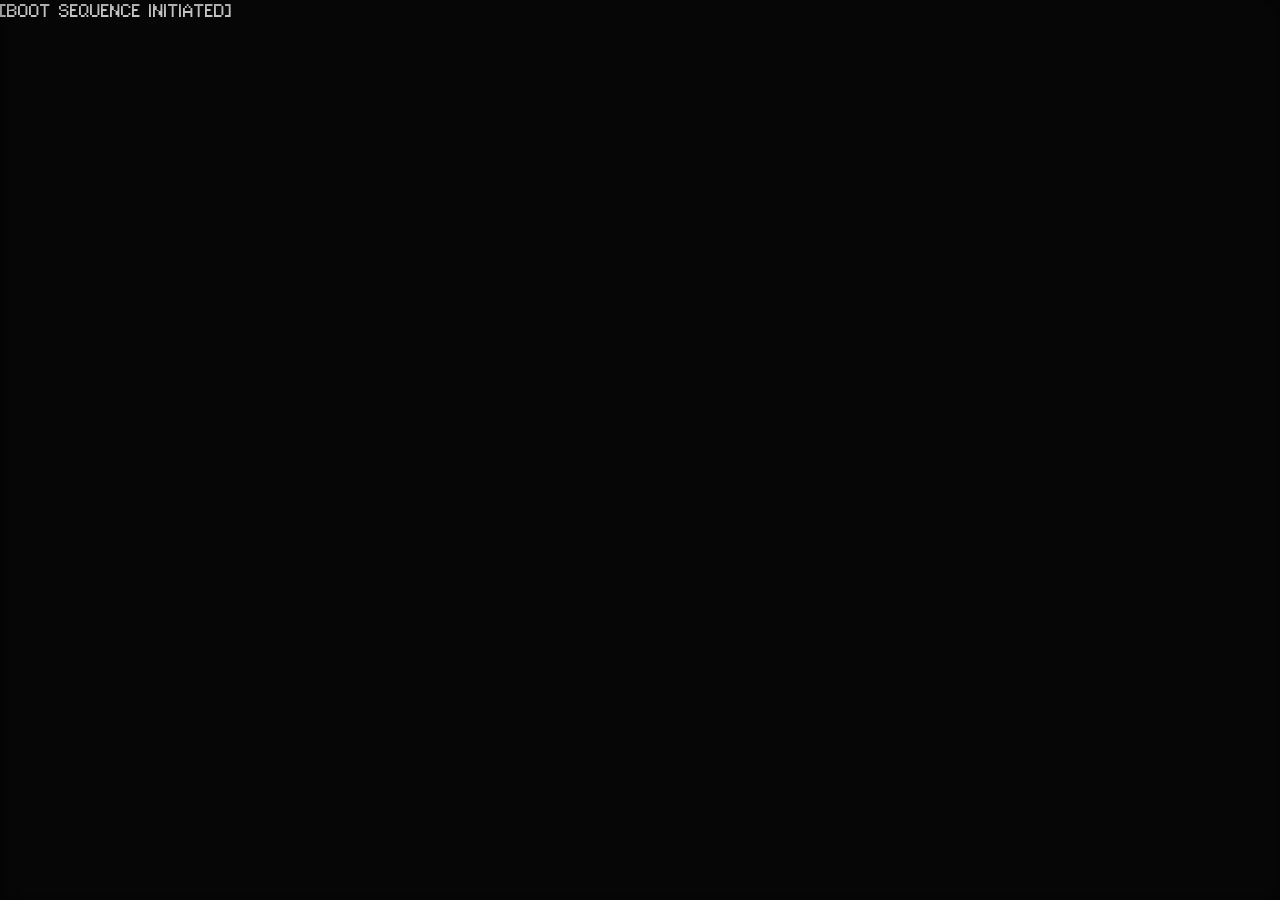
==== commit 68d690cf: "more stuff" ====
--- a/index.html
+++ b/index.html
@@ -1,162 +1,211 @@
-<html>
+<!DOCTYPE html>
+<html lang="en">
 
 <head>
-    <title>Portian Apexium Report</title>
-
-    <link rel="stylesheet" href="https://fonts.googleapis.com/css2?family=Inter:wght@400;500;600;700&display=swap">
-    <link rel="stylesheet" href="assets/style.css" id="style">
-    <link rel="stylesheet" href="assets/jqueryui.css" id="style">
-
-    <script type="text/javascript" src="js/jquery.js"></script>
-    <script type="text/javascript" src="js/jquery-ui.js"></script>
-    <script type="text/javascript" src="js/fontawesome.js"></script>
-    <script type="text/javascript" src="js/index.js" defer></script>
-    <script type="text/javascript" src="js/player.js" defer></script>
-    <script type="text/javascript" src="js/game.js" defer></script>
+  <meta charset="UTF-8">
+  <title>Portian Apexium Report</title>
+  <link rel="stylesheet" href="assets/style.css" id="style">
 </head>
 
-<body id="body" style="display: none;">
-    <footer id="footer" style="display: none;">
-        <button id="launcherToggle" onclick="toggleLauncher()">
-            <img src="assets/logo.png"> Menu
-        </button>
-        <nav>
-            <ul id="footer1"></ul>
-        </nav>
-        <div class="tray">
-            <span id="time">00:00</span>
-        </div>
-
-        <!-- Tray items for the apps -->
-        <button class="menubuttonminimized" id="email-menu">
-            <img src="assets/mail.png"> Mail
-        </button>
-        <button class="menubuttonminimized" id="sauron-menu">
-            <img src="assets/Sauro.png"> Sauron
-        </button>
-        <button class="menubuttonminimized" id="portify-menu">
-            <img src="assets/music.png"> Portify Music
-        </button>
-    </footer>
-    <div id="launcher">
-        <input id="searchBar" placeholder="Search...">
-    </div>
-    <div id="section" style="display: none;">
-        <div id="sidebar">
-            <center style="color: white; margin-top: 5px;">
-                <b>Sauron Boards</b><br>
-                Portian Apexium Report
-            </center>
-            <button onclick="clockOut()">Clock Out</button>
-        </div>
-
-        <!--Desktop Icons-->
-        <button class="desktopIcon" ondblclick="toggleWindowVisibility('email', true)">
-            <img src="assets/mail.png">
-            <span>Mail</span>
-        </button>
-        <button class="desktopIcon" ondblclick="toggleWindowVisibility('portify', true)">
-            <img src="assets/music.png">
-            <span>Music</span>
-        </button>
-
-        <!--Apps Right Here-->
-        <div class="window" id="email">
-            <div class="header">
-                <div class="titlebar">
-                    <img src="assets/mail.png"> Mail
-                </div>
-                <button class="closebutton" onclick="toggleWindowVisibility(this.parentNode.parentNode.id, false)"><i
-                        class="fa-solid fa-xmark"></i></button>
-                <button class="minimize" onclick="minimizeWindow(this.parentNode.parentNode.id, true)"><i
-                        class="fa-solid fa-chevron-down"></i></button>
-            </div>
-            <div class="content" style="min-width: 600px; min-height: 350px;">
-                <div class="left" id="emailsLeft"></div>
-                <div class="right" id="emailReader">
-                    Select an E-Mail to read it here. <br><br>
-                    Enabled Extensions: <br>
-                    - Automatic Sorter<br>
-                    - Sauron
-                </div>
-            </div>
-        </div>
-        <div class="window" id="sauron">
-            <div class="header">
-                <div class="titlebar">
-                    <img src="assets/Sauro.png"> Sauron Analysis Software
-                </div>
-                <button class="closebutton" onclick="toggleWindowVisibility(this.parentNode.parentNode.id, false)"><i
-                        class="fa-solid fa-xmark"></i></button>
-                <button class="minimize" onclick="minimizeWindow(this.parentNode.parentNode.id, true)"><i
-                        class="fa-solid fa-chevron-down"></i></button>
-            </div>
-            <div class="content" style="min-width: 600px; min-height: 350px;">
-                <div class="left" id="sauronLeft"></div>
-                <div class="right" id="sauronRight"></div>
-            </div>
-        </div>
-        <div class="window" id="portify">
-            <div class="header">
-                <div class="titlebar">
-                    <img src="assets/music.png"> Portify Music
-                </div>
-                <button class="closebutton" onclick="toggleWindowVisibility(this.parentNode.parentNode.id, false)"><i
-                        class="fa-solid fa-xmark"></i></button>
-                <button class="minimize" onclick="minimizeWindow(this.parentNode.parentNode.id, true)"><i
-                        class="fa-solid fa-chevron-down"></i></button>
-            </div>
-            <div class="content" style="min-width: 350px; min-height: 150px;">
-                <div style="padding-inline: 10%; padding-top: 5%;">
-                    <h1 style="text-align: center;" class="audioname"></h1>
-                    <p style="text-align: center;" class="artistname">guy in portia</p>
-                    <audio id="player" preload="metadata">
-                        <source src="https://www.soundhelix.com/examples/mp3/SoundHelix-Song-1.mp3" type="audio/mpeg">
-                    </audio>
-
-                    <div class="player-controls">
-                        <div style="text-align: center;">
-                            <button class="btn music trackprevious" aria-label="Play/Pause">
-                                <span class="icon">⏮</span>
-                            </button>
-                            <button class="btn music play-pause" aria-label="Play/Pause">
-                                <span class="icon">▶</span>
-                            </button>
-                            <button class="btn music tracknext" aria-label="Play/Pause">
-                                <span class="icon">⏭</span>
-                            </button>
-                        </div>
-
-
-                        <div class="progress-container">
-                            <div class="progress-bar"></div>
-                        </div>
-
-                        <span class="time current">0:00</span>
-                        <span class="time duration">0:00</span>
-                    </div>
-                </div>
-            </div>
-        </div>
-    </div>
-
-    <span id="versionString">
-        Property of the Portian<br>
-        Ministry of Information<br>
-        Device Tag 190409128549102
-    </span>
-
-    <div id="outro">
-        <div>
-            <h1>Day 1</h1><br>
-            Government <progress id="government" max="10"></progress><br>
-            Civilian <progress id="civilian" max="10"></progress><br>
-            Bureaucrats <progress id="bureaucrats" max="10"></progress><br>
-            Resistance <progress id="rebels" max="10"></progress>
-        </div>
-    </div>
-
-    <div class="effect"></div>
+<body>
+  <div id="loader">
+    <img src="assets/intro.webp" id="loadimage" alt="Loading Image">
+    <h1 class="text">Poros Enterpise</h1>
+  </div>
+  <div class="effect" style="z-index: 5;"></div>
 </body>
 
-</html>+</html>
+
+<style>
+  * {
+    cursor: none;
+  }
+
+  body {
+    margin: 0;
+    padding: 0;
+    background: black;
+  }
+
+  p {
+    color: white;
+    font-family: 'ra-inet';
+    font-size: 1.5rem;
+  }
+
+  #loader {
+    position: fixed;
+    top: 0;
+    left: 0;
+    width: 100%;
+    height: 100vh;
+
+    display: flex;
+    justify-content: center;
+    align-items: center;
+    z-index: 3;
+  }
+
+  #loader img {
+    width: 100%;
+    height: 100%;
+    object-fit: cover;
+    /* animation: rotate 60s linear infinite; */
+  }
+
+  .text {
+    position: absolute;
+    top: 50%;
+    left: 50%;
+    transform: translate(-50%, -50%);
+    color: white;
+    font-size: 7rem;
+    font-family: 'ra-inet';
+    z-index: 2;
+    text-shadow: 0 0 20px rgba(0, 0, 0, 0.8);
+  }
+
+  @keyframes rotate {
+    from {
+      transform: rotate(0deg) scale(1);
+    }
+
+    to {
+      transform: rotate(180deg) scale(5);
+    }
+  }
+
+  @keyframes fade-in {
+    from {
+      opacity: 0;
+    }
+
+    to {
+      opacity: 1;
+    }
+  }
+  
+  @keyframes fade-out {
+    from {
+      opacity: 1;
+    }
+
+    to {
+      opacity: 0;
+    }
+  }
+</style>
+
+<script>
+  document.getElementById("loader").style.display = "none";
+
+  function createEl(text) {
+    if (text == "") {
+      const br = document.createElement("br");
+      br.className = "introtext";
+      document.body.appendChild(br);
+    }
+    const p = document.createElement("p");
+    p.innerText = text;
+    p.className = "introtext";
+    document.body.appendChild(p);
+    return p;
+  }
+
+  async function beginIntro() {
+    document.querySelectorAll('.introtext').forEach(element => {
+      element.remove();
+    });
+    const p = createEl("Welcome, Officer.");
+    await sleep(1000);
+
+    document.getElementById("loader").style.display = "block";
+    const img = document.querySelector('#loader img');
+    img.style.animation = 'fade-in 4.5s linear, rotate 60s linear infinite'
+
+    const text = document.querySelector('#loader h1');
+    text.style.animation = 'fade-in 2.5s linear'
+
+    await sleep(8000)
+    document.querySelectorAll('.introtext').forEach(element => {
+      element.remove();
+    });
+    text.style.animation = 'fade-out 2.5s linear'
+    img.style.animation = 'fade-out 2.5s linear, rotate 60s linear infinite'
+
+    await sleep(2000)
+    text.style.display = "none";
+    img.style.display = "none";
+    window.location.href = "desktop.html"
+  }
+
+  function sleep(ms) {
+    return new Promise(resolve => setTimeout(resolve, ms));
+  }
+
+  async function start() {
+    createEl("[BOOT SEQUENCE INITIATED]")
+    await sleep(1500);
+    createEl("")
+    await sleep(500);
+    createEl("Loading Ministry Kernel 4.12...")
+    await sleep(500);
+    createEl("Checking Surveillance Drivers...")
+    await sleep(500);
+    createEl("Mounting /data/citizens...")
+    await sleep(500);
+    createEl("Mounting /data/journalists...")
+    await sleep(500);
+    createEl("Mounting /data/dissidents...")
+    await sleep(1500);
+    createEl("")
+    await sleep(500);
+    createEl("Starting Bureaucratic Decision Engine...")
+    await sleep(500);
+    createEl("Loading Propaganda Filter...")
+    await sleep(500);
+    createEl("Calibrating Narrative Alignment...")
+    await sleep(1500);
+    createEl("")
+    await sleep(500);
+    createEl("Verifying Operator Identity...")
+    await sleep(500);
+    var log = createEl("Password: ");
+    await sleep(1000);
+    log.remove();
+    var log = createEl("Password: *");
+    await sleep(100);
+    log.remove();
+    var log = createEl("Password: **");
+    await sleep(100);
+    log.remove();
+    var log = createEl("Password: ***");
+    await sleep(100);
+    log.remove();
+    var log = createEl("Password: ****");
+    await sleep(100);
+    log.remove();
+    var log = createEl("Password: *****");
+    await sleep(100);
+    log.remove();
+    var log = createEl("Password: ******");
+    await sleep(100);
+    log.remove();
+    var log = createEl("Password: *******");
+    await sleep(500);
+    createEl("[IDENTITY CONFIRMED]")
+    await sleep(500);
+    createEl("Operator Clearance: LEVEL 3")
+    await sleep(500);
+    createEl("Monitoring Enabled.")
+    await sleep(1000);
+    createEl("")
+    await sleep(500);
+    createEl("Welcome, Officer.")
+    await sleep(1000);
+    beginIntro();
+  }
+
+  start();
+</script>
--- a/assets/style.css
+++ b/assets/style.css
@@ -249,6 +249,8 @@
   background-color: #3d3d3d;
   border: #4d4d4d outset 3px;
   display: none;
+  padding: 5px;
+  color: white;
 }
 
 #searchBar {
@@ -472,4 +474,9 @@
 
 progress {
   border-radius: 0;
+}
+
+.topic {
+  padding: 5px;
+  color: white;
 }
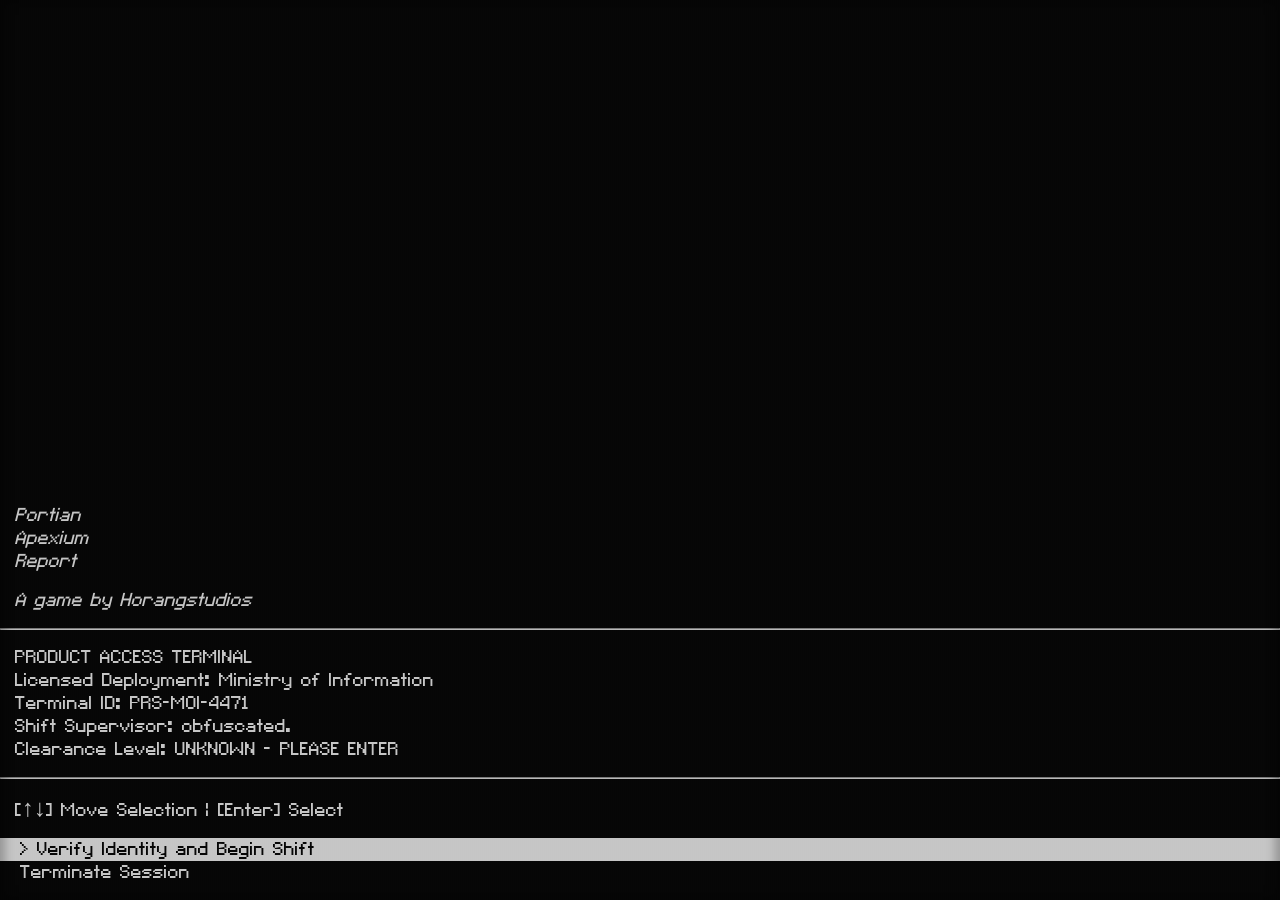
==== commit 59868945: "test update" ====
--- a/index.html
+++ b/index.html
@@ -8,11 +8,36 @@
 </head>
 
 <body>
+  <div class="effect" style="z-index: 5; top: 0;"></div>
+
+  <div id="main-menu">
+    <p><i>Portian</i></p>
+    <p><i>Apexium</i></p>
+    <p><i>Report</i></p>
+    <br>
+    <p><i>A game by Horangstudios</i></p>
+    <br>
+    <hr>
+    <br>
+    <p>PRODUCT ACCESS TERMINAL</p>
+    <p>Licensed Deployment: Ministry of Information</p>
+    <p>Terminal ID: PRS-MOI-4471</p>
+    <p>Shift Supervisor: obfuscated.</p>
+    <p>Clearance Level: UNKNOWN - PLEASE ENTER</p>
+    <br>
+    <hr>
+    <br>
+    <p>[↑↓] Move Selection | [Enter] Select</p>
+    <br>
+    <p class="menu-item selected">Verify Identity and Begin Shift</p>
+    <p class="menu-item">Terminate Session</p>
+    <br>
+  </div>
+
   <div id="loader">
     <img src="assets/intro.webp" id="loadimage" alt="Loading Image">
     <h1 class="text">Poros Enterpise</h1>
   </div>
-  <div class="effect" style="z-index: 5;"></div>
 </body>
 
 </html>
@@ -26,12 +51,30 @@
     margin: 0;
     padding: 0;
     background: black;
+    overflow: auto;
+    display: flex;
+    flex-direction: column-reverse;
   }
 
   p {
     color: white;
     font-family: 'ra-inet';
     font-size: 1.5rem;
+    padding-inline: 15px;
+  }
+
+  .menu-item {
+    white-space: pre;
+    padding-left: 20px;
+  }
+
+  .selected::before {
+    content: "> ";
+  }
+
+  .selected {
+    background: white;
+    color: black;
   }
 
   #loader {
@@ -85,7 +128,7 @@
       opacity: 1;
     }
   }
-  
+
   @keyframes fade-out {
     from {
       opacity: 1;
@@ -98,27 +141,76 @@
 </style>
 
 <script>
+  // Menu Navigation
+  var items;
+  var actions = {};
+  var updateMenu = () => items.forEach((item, index) => item.classList.toggle("selected", index === selectedIndex));
+
+  function startMenu() {
+    items = document.querySelectorAll(".menu-item");
+    selectedIndex = 0;
+  }; startMenu();
+
+  document.addEventListener("keydown", (e) => {
+    if (e.key === "ArrowDown") {
+      selectedIndex = (selectedIndex - 1 + items.length) % items.length;
+      updateMenu();
+    } else if (e.key === "ArrowUp") {
+      selectedIndex = (selectedIndex + 1) % items.length;
+      updateMenu();
+    } else if (e.key === "Enter") {
+      const selectedText = items[selectedIndex].textContent;
+      if (selectedText === "Verify Identity and Begin Shift") {
+        start();
+      } else if (actions[selectedText]) {
+        actions[selectedText]();
+      }
+    }
+  });
+
+  // Animations and Intro Sequence
   document.getElementById("loader").style.display = "none";
 
-  function createEl(text) {
+  function formatText(text) {
+    return text
+      .replace(/##(.*?)##/g, '<span style="color:green">$1</span>')
+      .replace(/#(.*?)#/g, '<span style="color:yellow">$1</span>');
+  }
+
+  function createEl(text, append = false) {
     if (text == "") {
       const br = document.createElement("br");
       br.className = "introtext";
-      document.body.appendChild(br);
-    }
+      append ? document.body.appendChild(br) : document.body.prepend(br);
+    }
+
     const p = document.createElement("p");
-    p.innerText = text;
+    p.innerHTML = formatText(text);
     p.className = "introtext";
-    document.body.appendChild(p);
+    append ? document.body.appendChild(p) : document.body.prepend(p);
     return p;
   }
 
+  function stringGen() {
+    var text = "";
+    var possible = "ABCDEFGHIJKLMNOPQRSTUVWXYZabcdefghijklmnopqrstuvwxyz0123456789";
+
+    for (var i = 0; i < 24; i++)
+        text += possible.charAt(Math.floor(Math.random() * possible.length));
+
+    return text;
+}
+
+  function spamrandomstuff() {
+    createEl(`DECRYPTING /home/officer/${stringGen()}`);
+    setTimeout(spamrandomstuff, 50);
+  }
+
   async function beginIntro() {
-    document.querySelectorAll('.introtext').forEach(element => {
-      element.remove();
-    });
+    document.querySelectorAll('.introtext').forEach(element => element.remove());
     const p = createEl("Welcome, Officer.");
     await sleep(1000);
+    spamrandomstuff()
 
     document.getElementById("loader").style.display = "block";
     const img = document.querySelector('#loader img');
@@ -128,44 +220,141 @@
     text.style.animation = 'fade-in 2.5s linear'
 
     await sleep(8000)
-    document.querySelectorAll('.introtext').forEach(element => {
-      element.remove();
-    });
+    document.querySelectorAll('.introtext').forEach(element => element.remove());
     text.style.animation = 'fade-out 2.5s linear'
     img.style.animation = 'fade-out 2.5s linear, rotate 60s linear infinite'
-
-    await sleep(2000)
-    text.style.display = "none";
-    img.style.display = "none";
-    window.location.href = "desktop.html"
   }
 
   function sleep(ms) {
     return new Promise(resolve => setTimeout(resolve, ms));
   }
 
+  // saves
+  async function openSaves() {
+    let allSaves = JSON.parse(localStorage.getItem('saveData')) || [];
+    let text = document.querySelector('#loader h1');
+    let img = document.querySelector('#loader img');
+
+    //blank game
+    if (allSaves.length == 0) {
+      beginIntro();
+      await sleep(10000);
+      text.style.display = "none";
+      img.style.display = "none";
+      window.location.href = "desktop.html"
+    };
+
+    document.querySelectorAll('.introtext').forEach(element => element.remove());
+    createEl("");
+    createEl("<hr>")
+    createEl("");
+    createEl("[Del] Delete Session | [↑↓] Move Selection | [Enter] Select")
+    createEl("");
+
+    allSaves.forEach(async (element, index) => {
+      element = JSON.parse(element);
+
+      var strname = `${index}: Day ${element["day"]}`;
+      var btn = document.createElement('p');
+      btn.innerText = strname;
+      btn.classList.add("menu-item");
+      document.body.appendChild(btn);
+      startMenu();
+
+      if (index == allSaves.length - 1) {
+        createEl("", true);
+
+        var newgame = document.createElement('p');
+        newgame.innerText = `New Session`;
+        newgame.classList.add("menu-item");
+        newgame.classList.add("selected");
+        document.body.appendChild(newgame);
+        startMenu();
+
+        actions['New Session'] = async () => {
+          document.querySelectorAll('.introtext').forEach(element => element.remove());
+          document.querySelectorAll('.menu-item').forEach(element => element.remove());
+
+          beginIntro();
+          await sleep(10000);
+
+          text.style.display = "none";
+          img.style.display = "none";
+          window.location.href = `desktop.html`
+        }
+
+        createEl("", true);
+        createEl("<hr>", true);
+        createEl("", true);
+        createEl("You may start a clean session or continue where you left off", true);
+        createEl("System did not properly shut down during the last session", true);
+        createEl("", true);
+        createEl("⚠ POWER INTERRUPTION NOTICE", true);
+      };
+
+      actions[strname] = async () => {
+        document.querySelectorAll('.introtext').forEach(element => element.remove());
+        document.querySelectorAll('.menu-item').forEach(element => element.remove());
+
+        beginIntro();
+        await sleep(10000);
+
+        text.style.display = "none";
+        img.style.display = "none";
+        window.location.href = `desktop.html?save=${index}`
+      }
+    });
+  }
+
   async function start() {
+    document.getElementById("main-menu").style.display = "none";
+    document.getElementById("main-menu").innerHTML = '';
+
     createEl("[BOOT SEQUENCE INITIATED]")
     await sleep(1500);
     createEl("")
     await sleep(500);
-    createEl("Loading Ministry Kernel 4.12...")
-    await sleep(500);
-    createEl("Checking Surveillance Drivers...")
-    await sleep(500);
-    createEl("Mounting /data/citizens...")
-    await sleep(500);
-    createEl("Mounting /data/journalists...")
-    await sleep(500);
-    createEl("Mounting /data/dissidents...")
-    await sleep(1500);
+    var cur = createEl("[ #WAIT# ] Loading Ministry Kernel 4.12...")
+    await sleep(250);
+    cur.remove();
+    var cur = createEl("[ ##OK## ] Loading Ministry Kernel 4.12...")
+    await sleep(250);
+    var cur = createEl("[ #WAIT# ] Checking Surveillance Drivers...")
+    await sleep(250);
+    cur.remove();
+    var cur = createEl("[ ##OK## ] Checking Surveillance Drivers...")
+    await sleep(250);
+    var cur = createEl("[ #WAIT# ] Mounting /data/citizens...")
+    await sleep(250);
+    cur.remove();
+    var cur = createEl("[ ##OK## ] Mounting /data/citizens...")
+    await sleep(250);
+    var cur = createEl("[ #WAIT# ] Mounting /data/journalists...")
+    await sleep(250);
+    cur.remove();
+    var cur = createEl("[ ##OK## ] Mounting /data/journalists...")
+    await sleep(250);
+    var cur = createEl("[ #WAIT# ] Mounting /data/dissidents...")
+    await sleep(250);
+    cur.remove();
+    var cur = createEl("[ ##OK##  ] Mounting /data/dissidents...")
+    await sleep(1000);
     createEl("")
     await sleep(500);
-    createEl("Starting Bureaucratic Decision Engine...")
-    await sleep(500);
-    createEl("Loading Propaganda Filter...")
-    await sleep(500);
-    createEl("Calibrating Narrative Alignment...")
+    var cur = createEl("[ #WAIT# ] Starting Bureaucratic Decision Engine...")
+    await sleep(250);
+    cur.remove();
+    var cur = createEl("[ ##OK## ] Starting Bureaucratic Decision Engine...")
+    await sleep(250);
+    var cur = createEl("[ #WAIT# ] Loading Propaganda Filter...")
+    await sleep(250);
+    cur.remove();
+    var cur = createEl("[ ##OK## ] Loading Propaganda Filter...")
+    await sleep(250);
+    var cur = createEl("[ #WAIT# ] Calibrating Narrative Alignment...")
+    await sleep(250);
+    cur.remove();
+    var cur = createEl("[ ##OK## ] Calibrating Narrative Alignment...")
     await sleep(1500);
     createEl("")
     await sleep(500);
@@ -204,8 +393,9 @@
     await sleep(500);
     createEl("Welcome, Officer.")
     await sleep(1000);
-    beginIntro();
-  }
-
-  start();
+
+    openSaves();
+  }
+
+  //start();
 </script>
--- a/assets/style.css
+++ b/assets/style.css
@@ -82,12 +82,17 @@
   position: absolute !important;
   min-width: fit-content;
   min-height: fit-content;
-  width: fit-content;
-  height: fit-content;
+  width: 40vw;
+  height: 50vh;
+  max-width: 90vw;
+  max-height: 90vh;
+  resize: both;
+  overflow: hidden;
+  box-sizing: border-box;
 }
 
 .header {
-  width: 100%;
+  width: calc(100% - 4px);
   background-color: #3d3d3d;
   cursor: move;
   overflow: hidden;
@@ -95,6 +100,7 @@
   border: #4d4d4d outset 3px;
   color: white;
   box-sizing: content-box;
+  height: 31px;
 }
 
 .content {
@@ -102,8 +108,12 @@
   border: #4d4d4d outset 3px;
   border-top: none;
   width: 100%;
-  height: calc(100% - 36px);
-  box-sizing: content-box;
+  height: calc(100% - 40px);
+  box-sizing: border-box;
+  display: flex;
+  flex-direction: row;
+  flex-wrap: wrap;
+  overflow: auto;
 }
 
 .content iframe {
@@ -190,12 +200,12 @@
 }
 
 #yes {
-  color: black !important;
+  color: white !important;
   background-color: green !important;
 }
 
 #no {
-  color: black !important;
+  color: white !important;
   background-color: red !important;
 }
 
@@ -424,21 +434,21 @@
 }
 
 .left {
-  display: inline-block;
-  width: 175px;
-  height: 100%;
-  min-height: 350px;
-  float: left;
+  display: flex;
+  flex-direction: column;
+  width: 25%;
+  height: 100%;
   background-color: lightgray;
+  flex-shrink: 0;
+  overflow: auto;
 }
 
 .right {
   display: inline-block;
-  width: calc(100% - 175px);
-  height: 100%;
-  min-height: 350px;
-  float: right;
-  padding: 5px;
+  height: 100%;
+  width: 75%;
+  padding: 5px;
+  overflow: auto;
 }
 
 #emailReader {
@@ -479,4 +489,36 @@
 .topic {
   padding: 5px;
   color: white;
-}+}
+
+.progressbar {
+  display: inline-block;
+  background: white;
+  height: 10px;
+  width: 150px;
+  border: white solid 1px;
+  margin-bottom: 7px;
+  margin-left: 10px;
+}
+
+.progressbar div {
+  background: green;
+  height: 100%;
+  transition: all 0.5s ease;
+}
+
+#outro .left,
+#outro .right {
+  height: fit-content;
+  width: fit-content;
+  min-width: unset;
+  min-height: unset;
+  background: none;
+  text-align: right;
+  padding: unset;
+}
+
+#outro .left {
+  border-right: white solid 1px;
+  padding-right: 5px;
+}
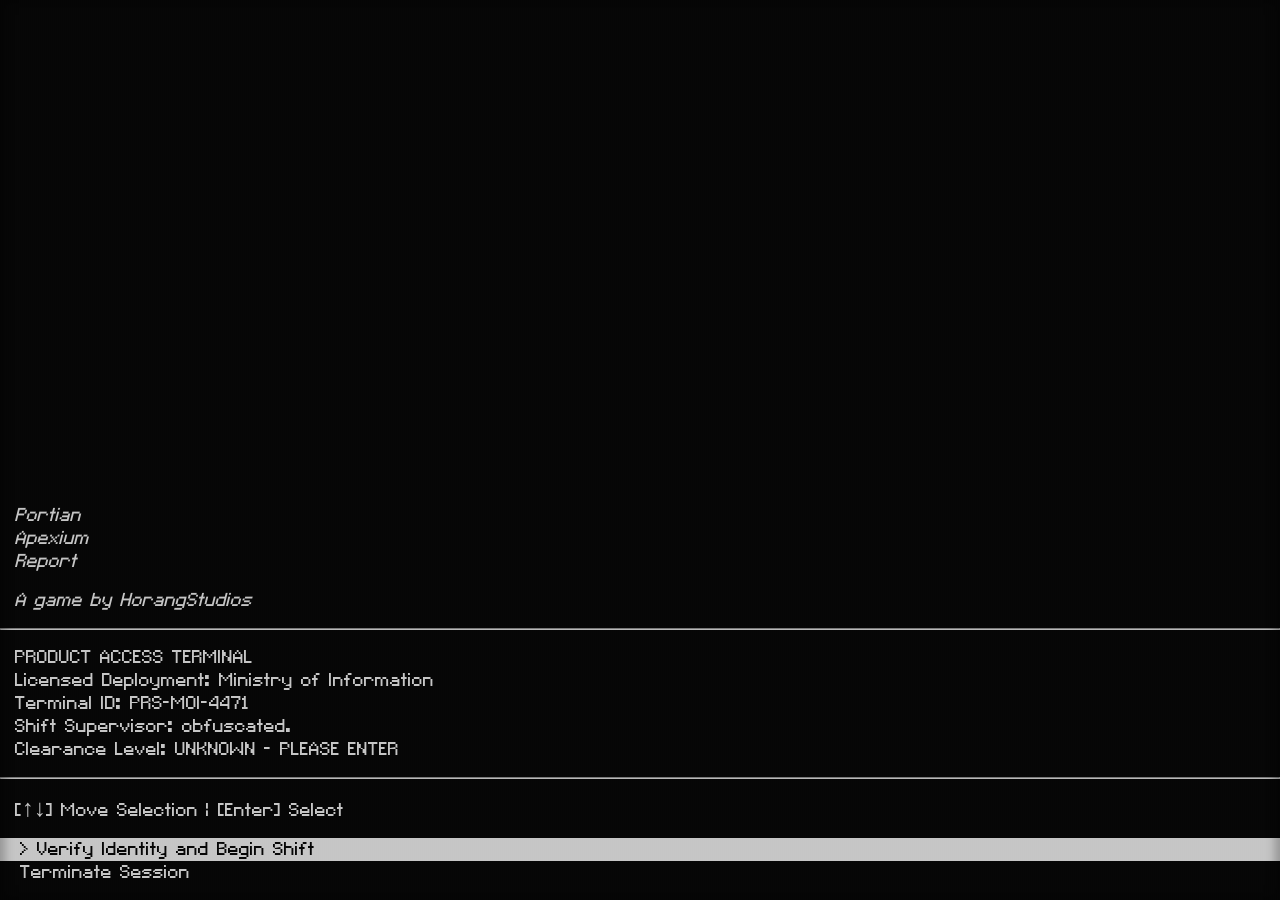
==== commit ba595644: "experiment" ====
--- a/index.html
+++ b/index.html
@@ -15,7 +15,7 @@
     <p><i>Apexium</i></p>
     <p><i>Report</i></p>
     <br>
-    <p><i>A game by Horangstudios</i></p>
+    <p><i>A game by HorangStudios</i></p>
     <br>
     <hr>
     <br>
